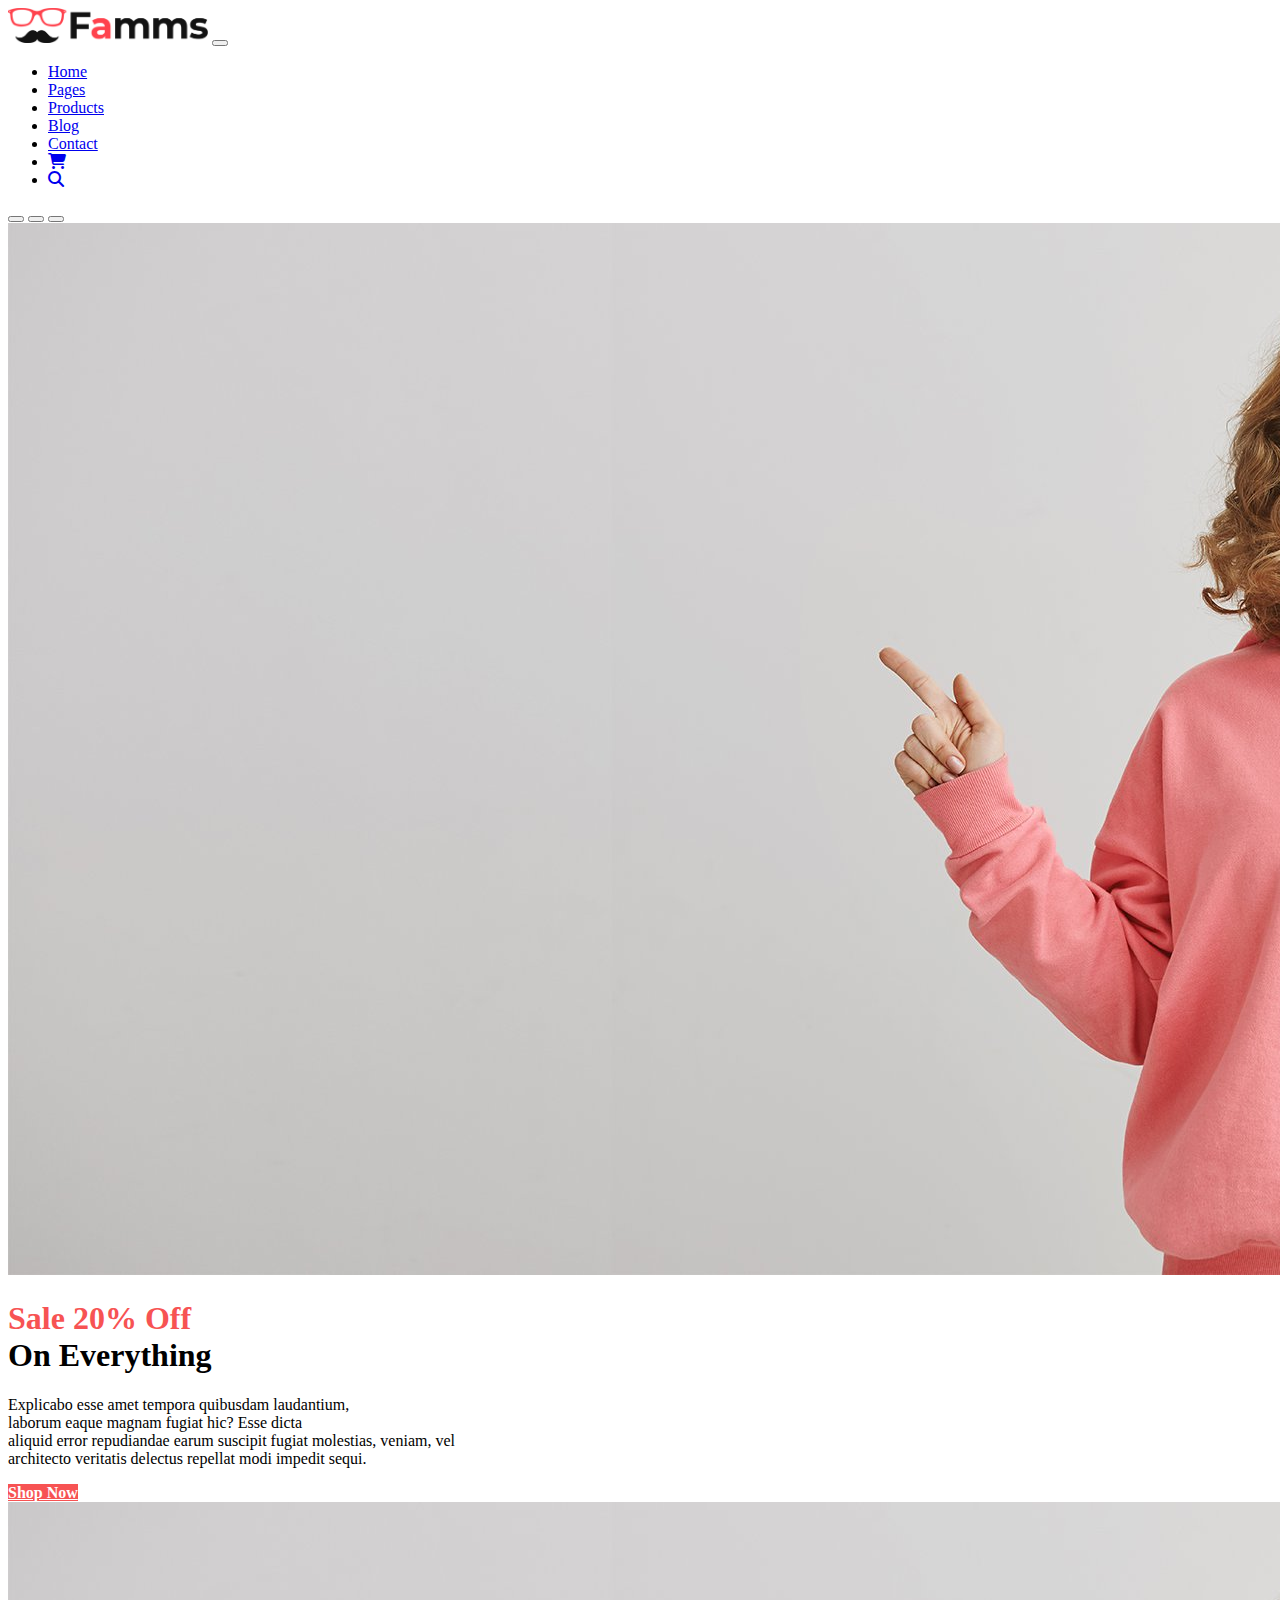
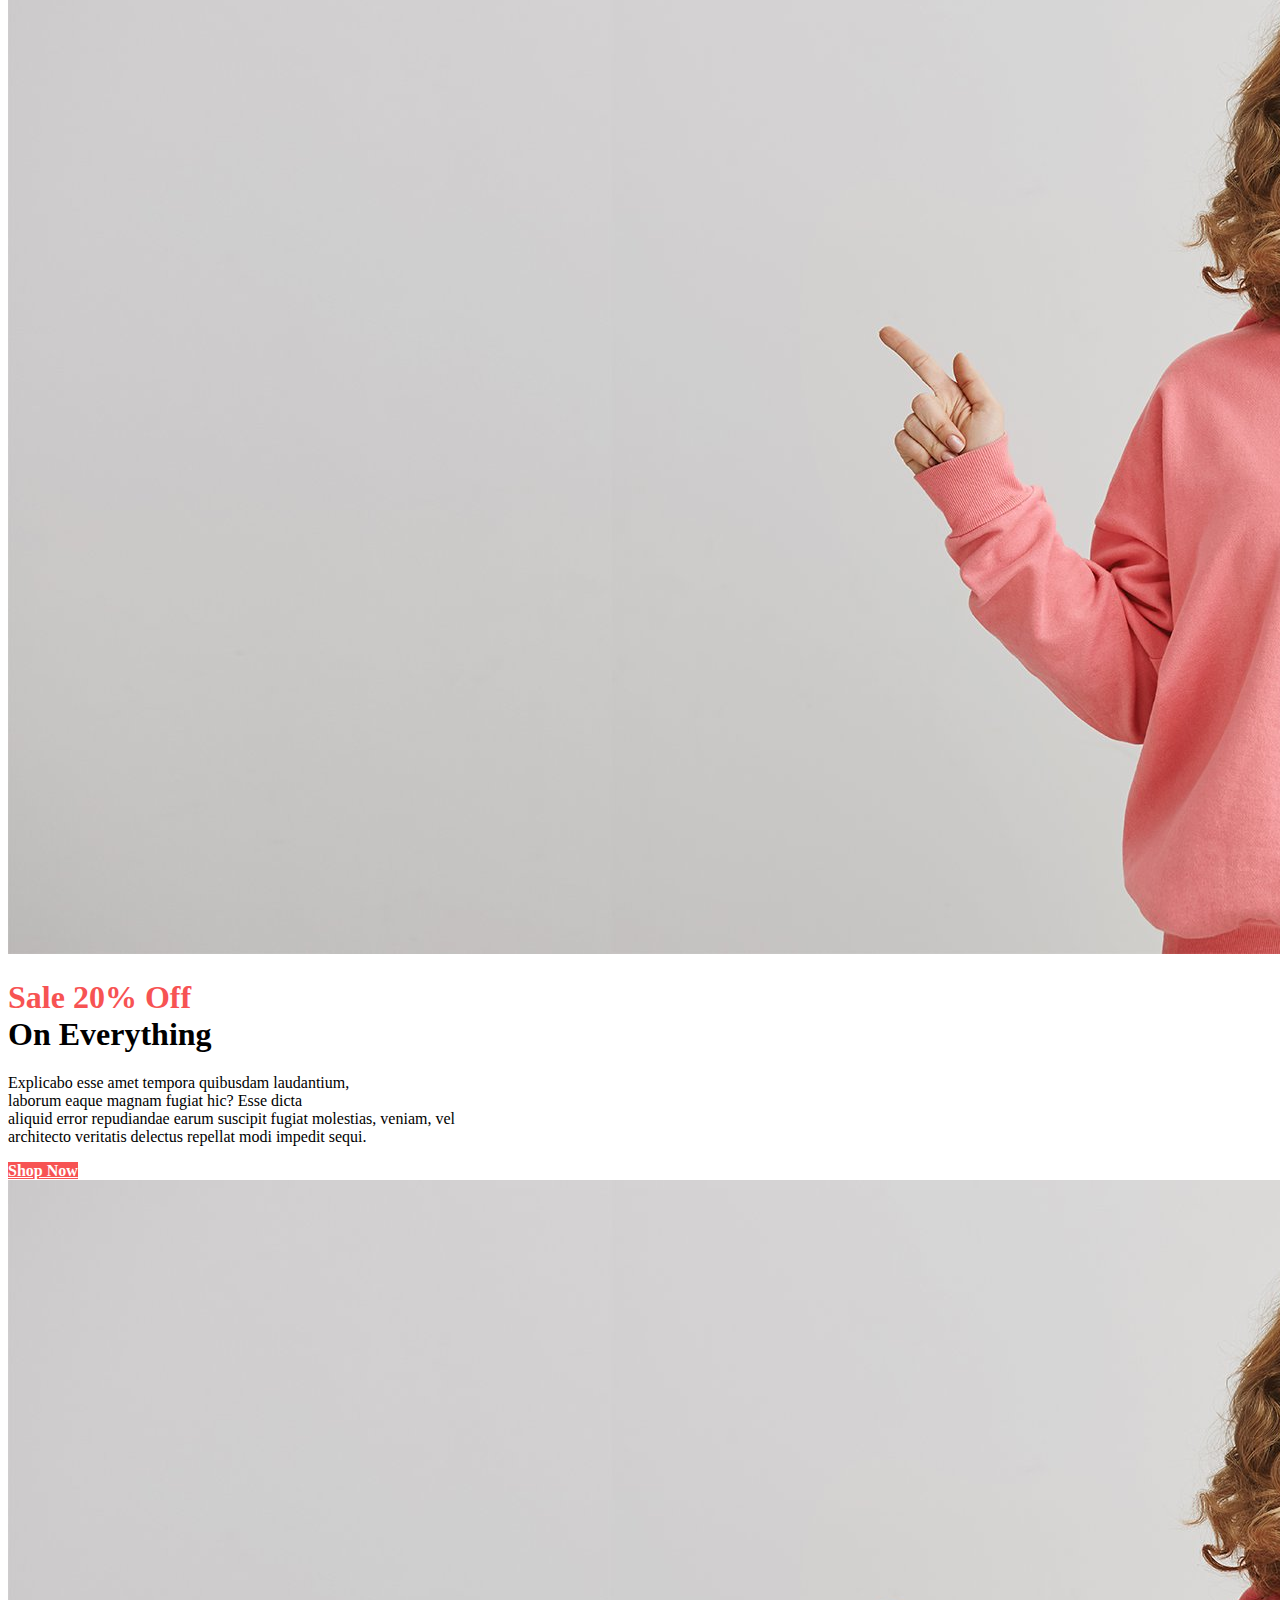
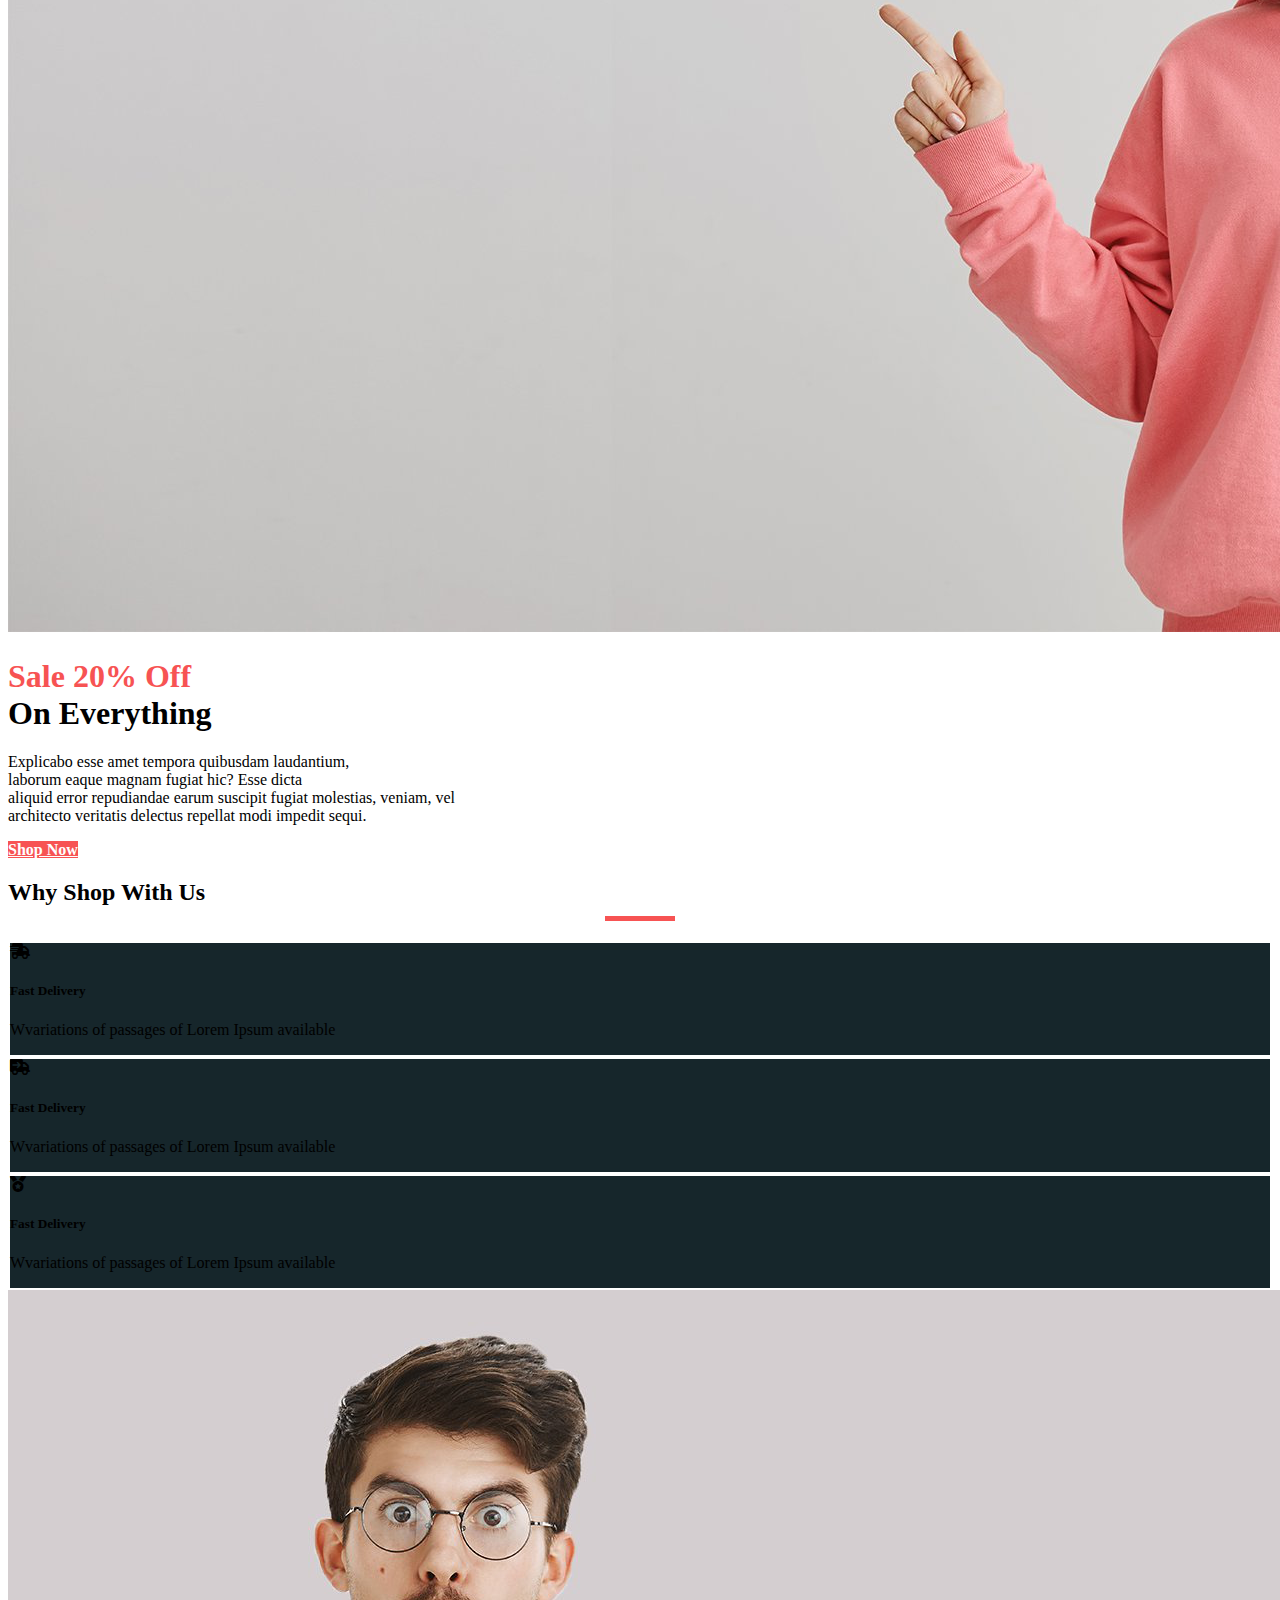
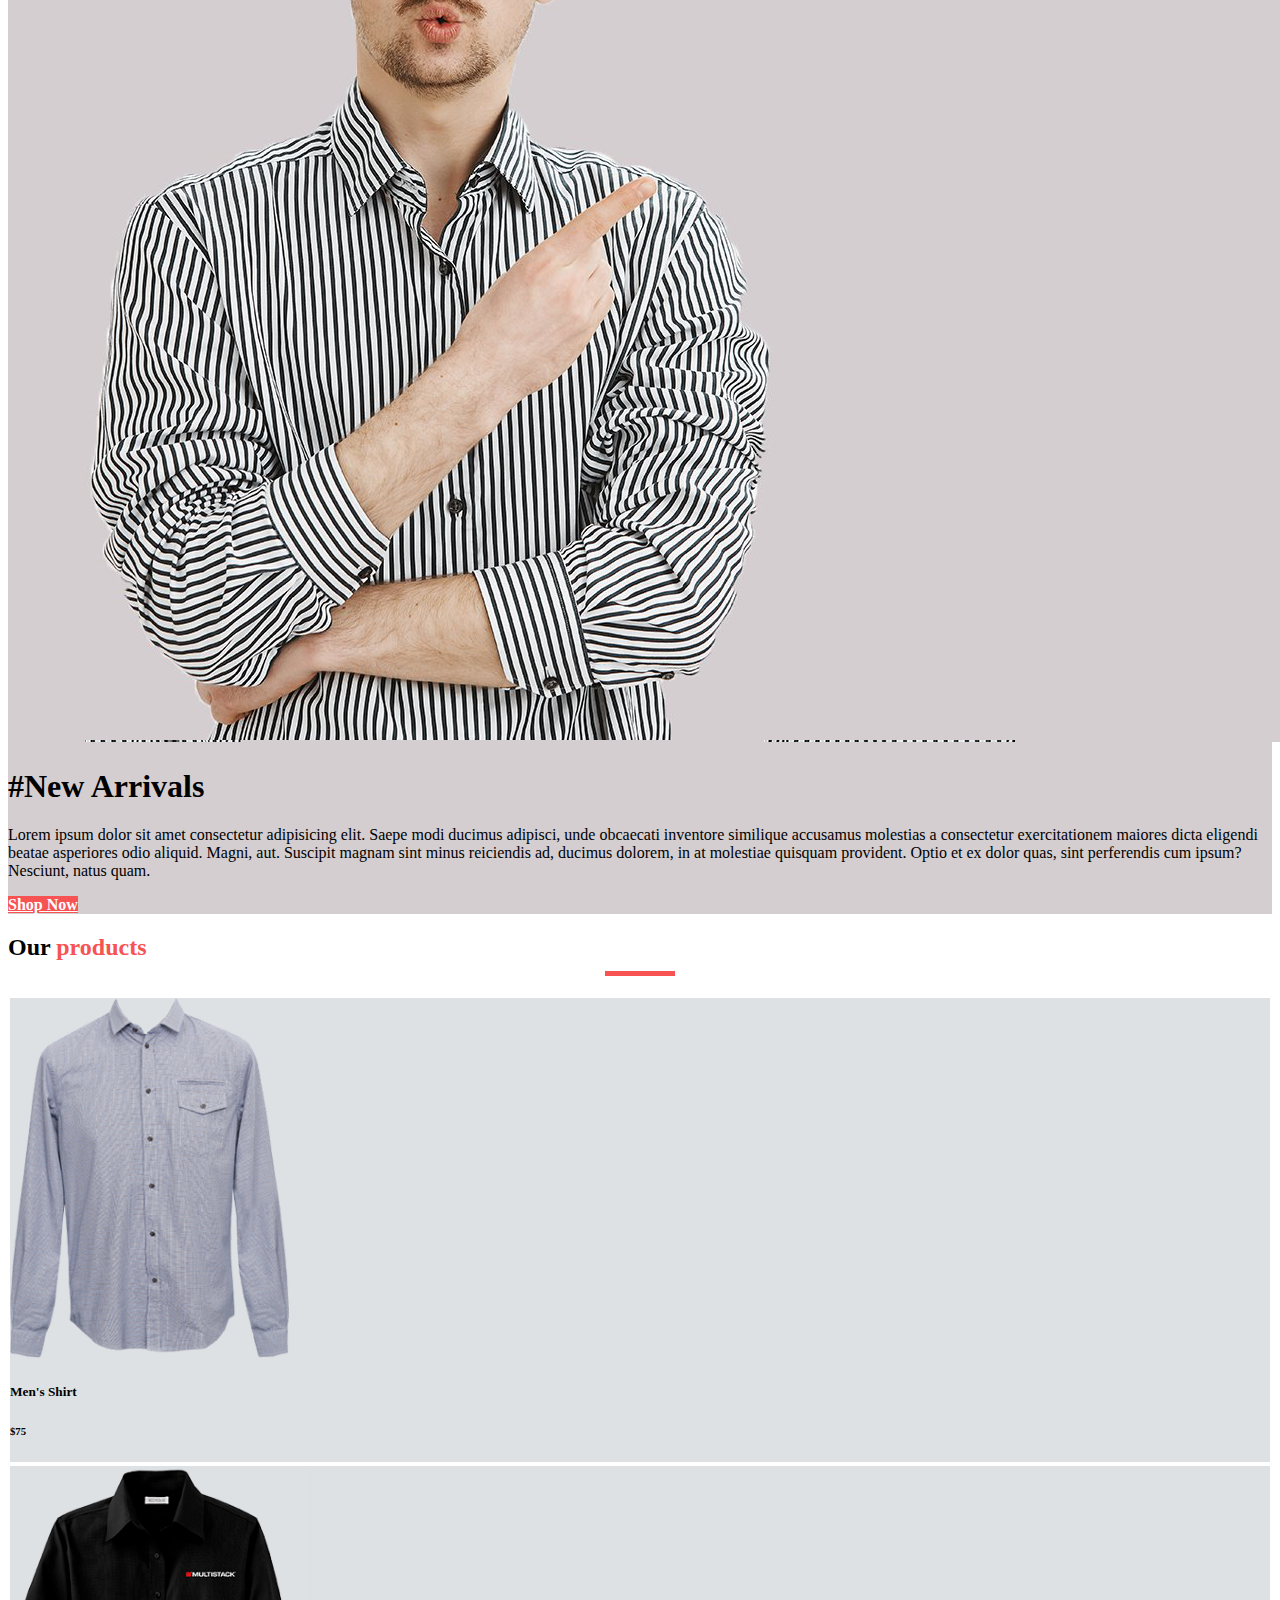
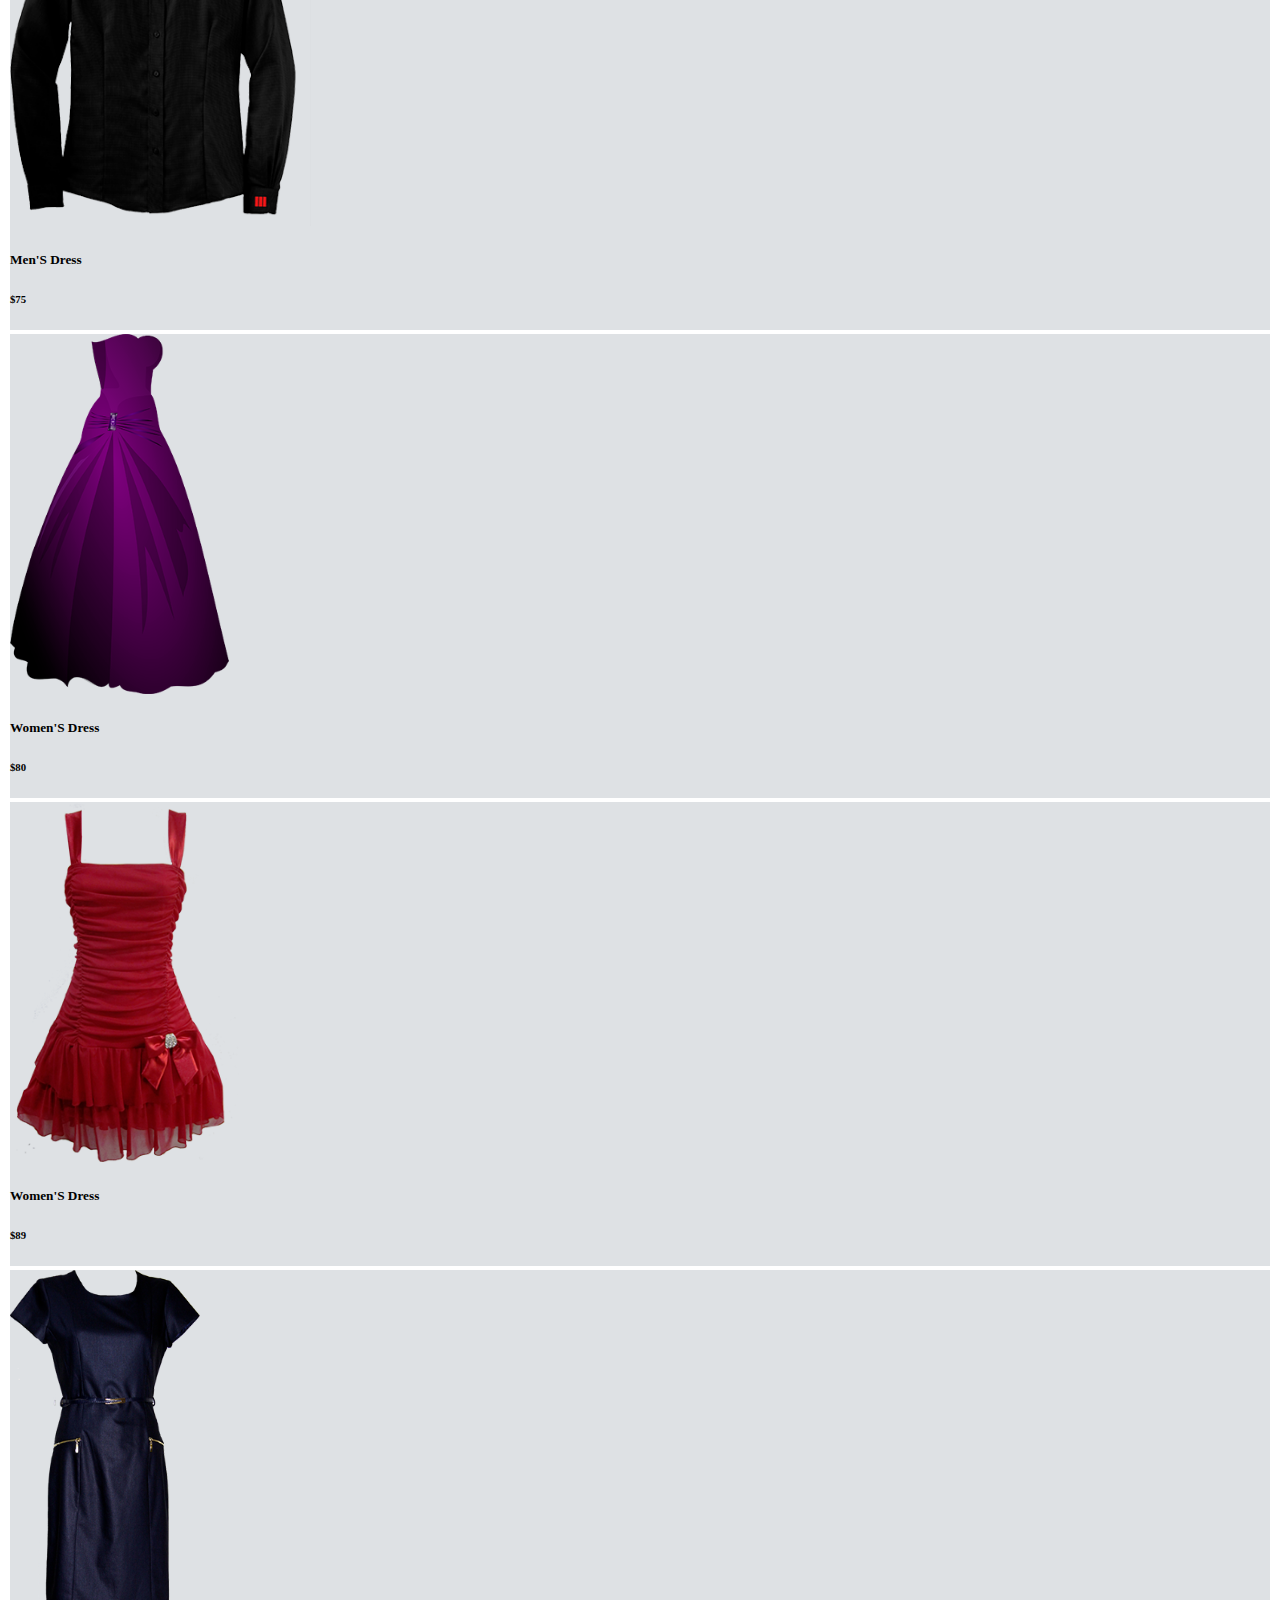
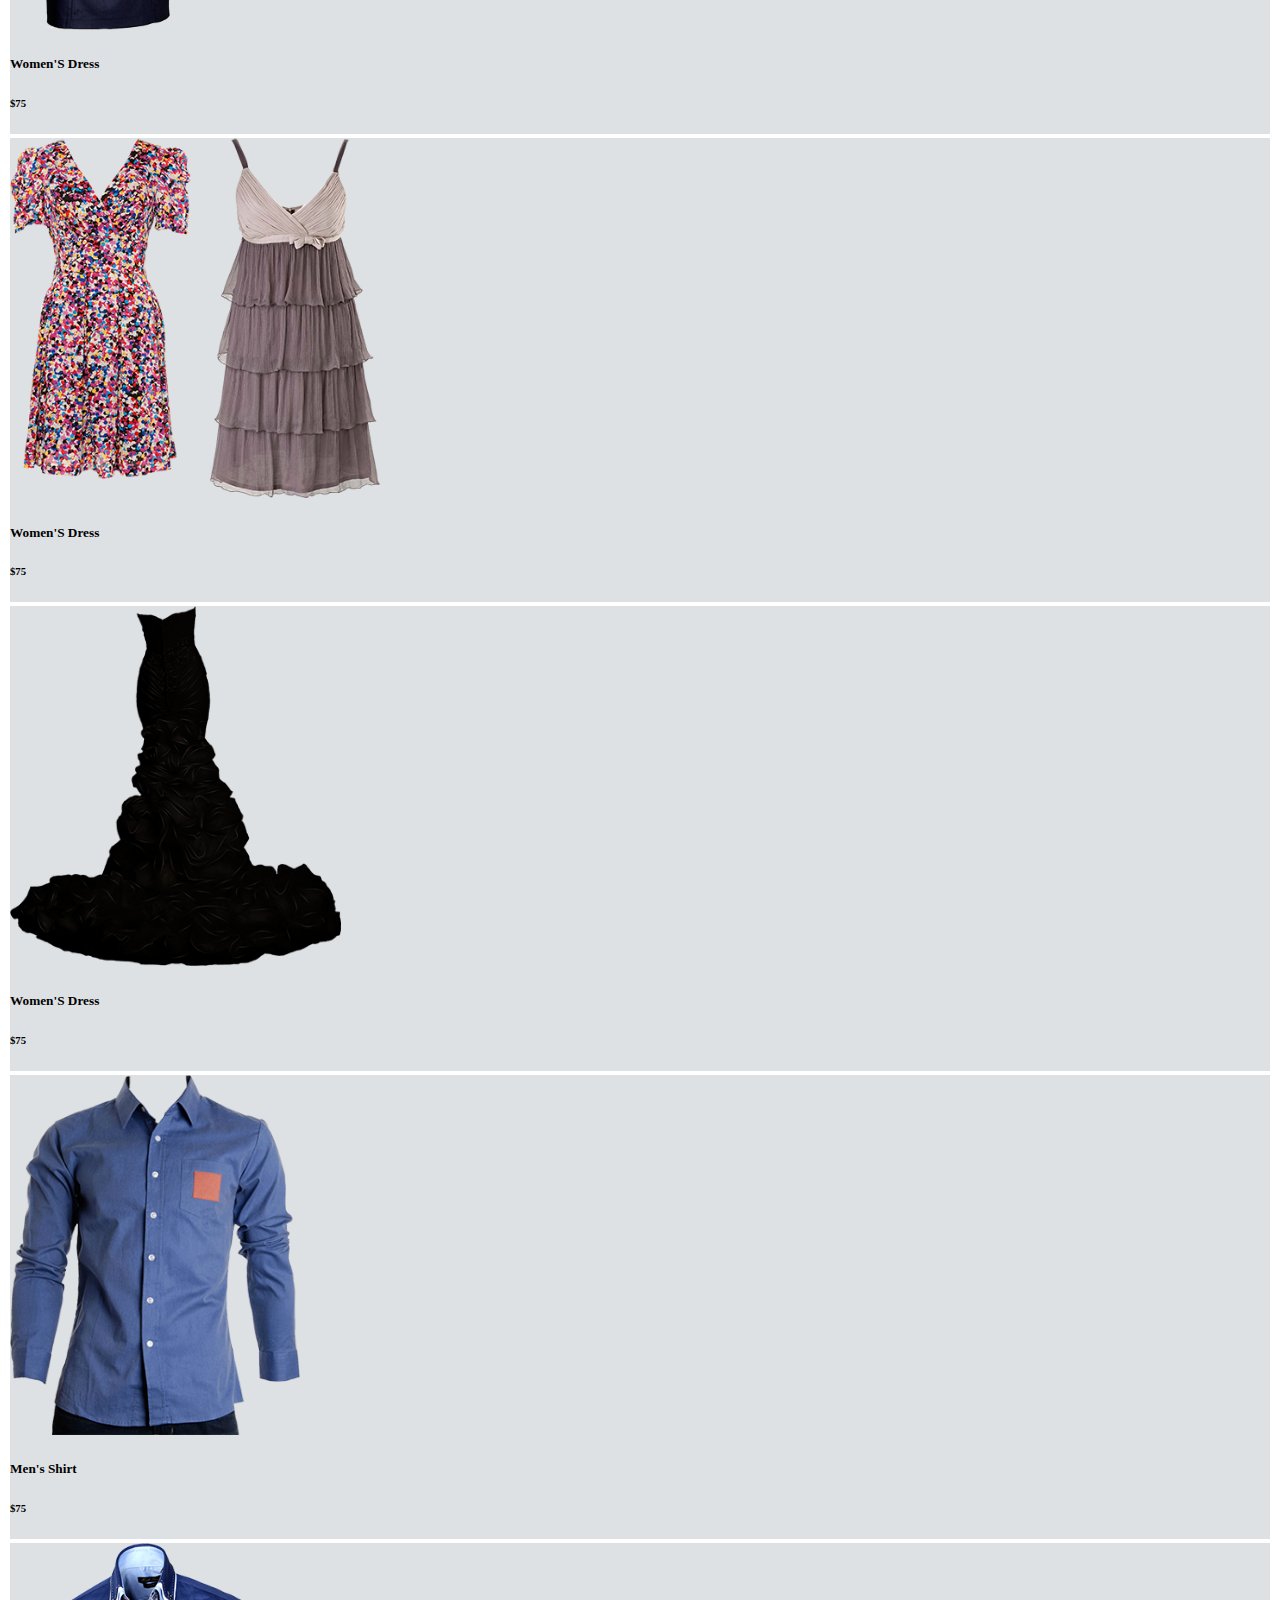
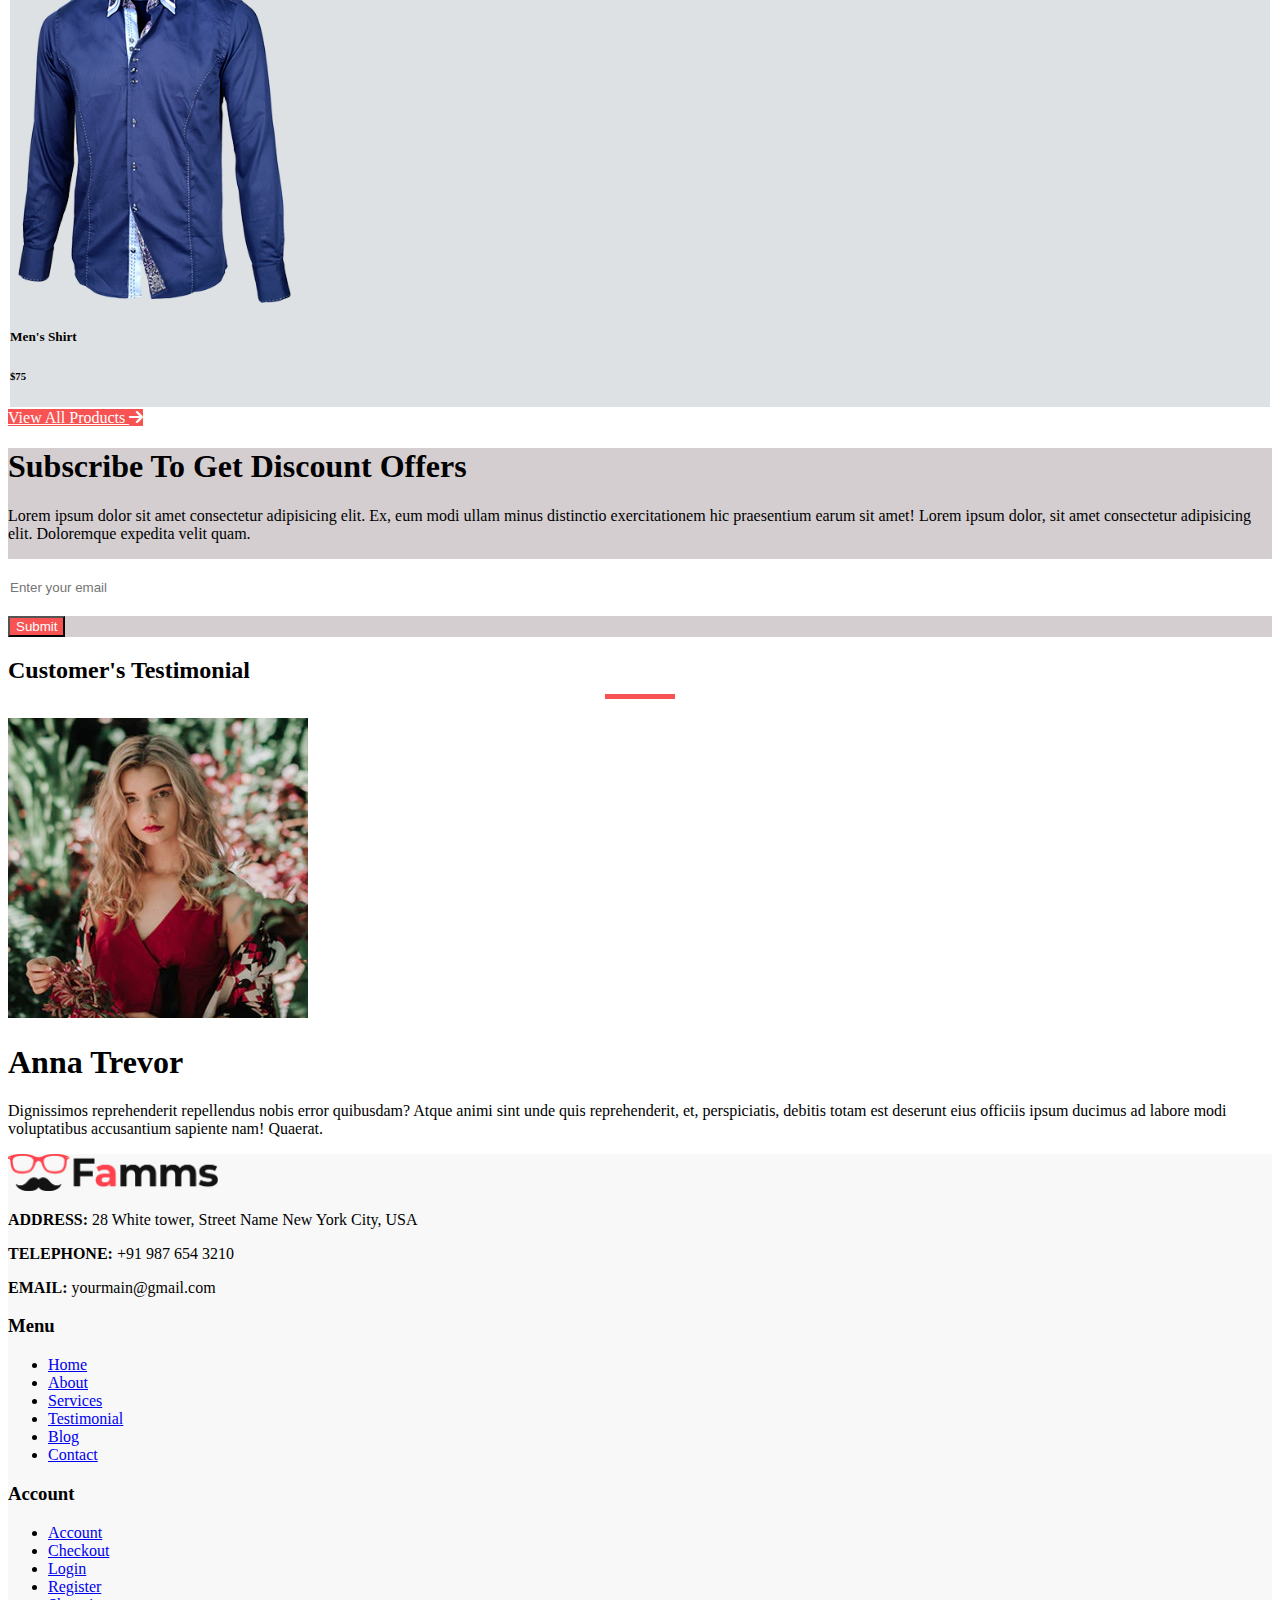
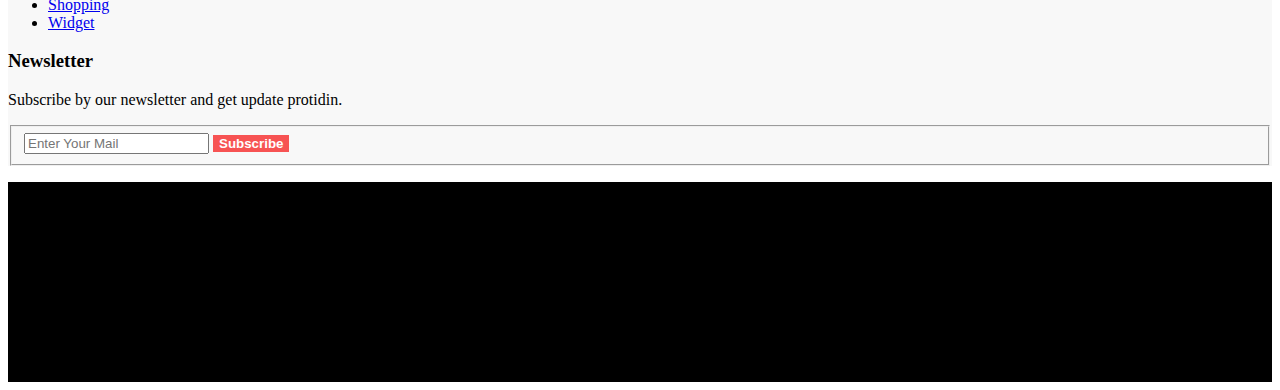
==== index.html @ 3c00314f "famms" ====
<!doctype html>
<html lang="en">
  <head>
    <meta charset="utf-8">
    <meta name="viewport" content="width=device-width, initial-scale=1">
    <title>Famms</title>
    <link href="https://cdn.jsdelivr.net/npm/bootstrap@5.3.0/dist/css/bootstrap.min.css" rel="stylesheet" integrity="sha384-9ndCyUaIbzAi2FUVXJi0CjmCapSmO7SnpJef0486qhLnuZ2cdeRhO02iuK6FUUVM" crossorigin="anonymous">
    <link rel="stylesheet" href="Css/style.css">
    <link rel="stylesheet" href="https://cdnjs.cloudflare.com/ajax/libs/font-awesome/6.4.0/css/all.min.css"/>
  </head>
  <body>
    <!--- Navbar start--->
    <header>
      <div class="container">
        <nav class="navbar navbar-expand-lg bg-body-tertiary fixed-top shadow">
            <div class="container-fluid">
              <a class="navbar-brand px-5" href="#"><img src="images/logo.png" alt="" style="max-width: 200px;"></a>
              <button class="navbar-toggler" type="button" data-bs-toggle="collapse" data-bs-target="#navbarSupportedContent" aria-controls="navbarSupportedContent" aria-expanded="false" aria-label="Toggle navigation">
                <span class="navbar-toggler-icon"></span>
              </button>
              <div class="collapse navbar-collapse" id="navbarSupportedContent">
                <ul class="navbar-nav px-5 ms-auto mb-2 mb-lg-0">
                  <li class="nav-item">
                    <a class="nav-link active fw-bold fs-5" aria-current="page" href="#">Home</a>
                  </li>
                  <li class="nav-item">
                    <a class="nav-link active fw-bold fs-5" href="#">Pages</a>
                  </li>
                  <li class="nav-item">
                    <a class="nav-link active fw-bold fs-5" href="#products">Products</a>
                  </li>
                  <li class="nav-item">
                    <a class="nav-link active fw-bold fs-5" href="#">Blog</a>
                  </li>
                  <li class="nav-item">
                    <a class="nav-link active fw-bold fs-5" href="#">Contact</a>
                  </li>
                  <li class="nav-item">
                    <a class="nav-link active" href="#"><i class="fa-solid fa-cart-shopping"></i></a>
                  </li>
                  <li class="nav-item">
                    <a class="nav-link active" href="#"><i class="fa-sharp fa-solid fa-magnifying-glass"></i></a>
                  </li>
                </ul>
              </div>
            </div>
          </nav>
    </div>
    </header>

    <section> 
        <div class="container mt-5">
          <div id="carouselExampleDark" class="carousel carousel-dark slide">
            <div class="carousel-indicators">
              <button type="button" data-bs-target="#carouselExampleDark" data-bs-slide-to="0" class="active" aria-current="true" aria-label="Slide 1"></button>
              <button type="button" data-bs-target="#carouselExampleDark" data-bs-slide-to="1" aria-label="Slide 2"></button>
              <button type="button" data-bs-target="#carouselExampleDark" data-bs-slide-to="2" aria-label="Slide 3"></button>
            </div>
            <div class="carousel-inner">
              <div class="carousel-item active" data-bs-interval="10000">
                <img src="images/slider-bg.jpg" class="d-block w-100" alt="...">
                <div class="card-img-overlay d-flex align-items-center">
                  <div class="px-5">
                    <h1 class="fw-bold"><span class="Sale">Sale 20% Off</span><br>On Everything</h1>
                  <p>Explicabo esse amet tempora quibusdam laudantium,<br> laborum eaque magnam fugiat hic? Esse dicta <br> aliquid error repudiandae earum suscipit fugiat molestias, veniam, vel <br> architecto veritatis delectus repellat modi impedit sequi.</p>
                  <div>
                    <a href="#" class="btn shop">Shop Now</a>
                  </div>
                  </div>
                </div>
              </div>
              <div class="carousel-item" data-bs-interval="2000">
                <img src="images/slider-bg.jpg" class="d-block w-100" alt="...">
                <div class="card-img-overlay d-flex align-items-center">
                  <div class="px-5">
                    <h1 class="fw-bold"><span class="Sale">Sale 20% Off</span><br>On Everything</h1>
                    <p>Explicabo esse amet tempora quibusdam laudantium,<br> laborum eaque magnam fugiat hic? Esse dicta <br> aliquid error repudiandae earum suscipit fugiat molestias, veniam, vel <br> architecto veritatis delectus repellat modi impedit sequi.</p>
                  <div>
                    <a href="#" class="btn shop">Shop Now</a>
                  </div>
                  </div>
                </div>
              </div>
              <div class="carousel-item">
                <img src="images/slider-bg.jpg" class="d-block w-100" alt="...">
                <div class="card-img-overlay d-flex align-items-center">
                  <div class="px-5">
                    <h1 class="fw-bold"><span class="Sale">Sale 20% Off</span><br>On Everything</h1>
                    <p>Explicabo esse amet tempora quibusdam laudantium,<br> laborum eaque magnam fugiat hic? Esse dicta <br> aliquid error repudiandae earum suscipit fugiat molestias, veniam, vel <br> architecto veritatis delectus repellat modi impedit sequi.</p>
                  <div>
                    <a href="#" class="btn shop">Shop Now</a>
                  </div>
                  </div>
                </div>
              </div>
            </div>
          </div>
        </div>
    </section>
    <section>
      <div class="container mt-5">
        <div class="text-center">
          <h2 class="fw-bold">
            Why Shop With Us
          </h2>
        </div>
        <div class="row my-5">
          <div class="col-md-4">
              <div class="card px-5 py-5 d-flex align-items-center justify-content-center" style="background-color: rgb(22, 38, 43);">
                <i class="fa-solid fa-truck-fast fs-1 text-light"></i>
                <div class="card-body">
                  <h5 class="card-title text-light">Fast Delivery</h5>
                  <p class="card-text text-light">Wvariations of passages of Lorem Ipsum available</p>
                </div>
              </div>
          </div>
          <div class="col-md-4">
              <div class="card px-5 py-5 d-flex align-items-center justify-content-center" style="background-color: rgb(22, 38, 43);">
                <i class="fa-solid fa-truck-arrow-right fs-1 text-light"></i>
                <div class="card-body">
                  <h5 class="card-title text-light">Fast Delivery</h5>
                  <p class="card-text text-light">Wvariations of passages of Lorem Ipsum available</p>
                </div>
              </div>
          </div>
          <div class="col-md-4">
              <div class="card px-5 py-5 d-flex align-items-center justify-content-center" style="background-color: rgb(22, 38, 43);">
                <i class="fa-solid fa-medal fs-1 text-light"></i>
                <div class="card-body">
                  <h5 class="card-title text-light">Fast Delivery</h5>
                  <p class="card-text text-light">Wvariations of passages of Lorem Ipsum available</p>
                </div>
              </div>
          </div>
        </div>
      </div>
    </section>
    <section class="man-body">
      <div class="container mt-5">
        <div class="row">
          <div class="col-md-6">
            <div>
              <img src="images/arrival-bg.png" class="img-fluid" alt="">
            </div>
          </div>
          <div class="col-md-6 d-flex align-items-center justify-content-center">
            <div>
              <h1 class="fw-bold">#New Arrivals</h1>
            <p>Lorem ipsum dolor sit amet consectetur adipisicing elit. Saepe modi ducimus adipisci, unde obcaecati inventore similique accusamus molestias a consectetur exercitationem maiores dicta eligendi beatae asperiores odio aliquid. Magni, aut. Suscipit magnam sint minus reiciendis ad, ducimus dolorem, in at molestiae quisquam provident. Optio et ex dolor quas, sint perferendis cum ipsum? Nesciunt, natus quam.</p>
            <div>
              <a href="#" class="btn px-5 fw-bold shop-now">Shop Now</a>
            </div>
            </div>
          </div>
        </div>
    </section>
    <section>
      <div class="container mt-5" id="products">
        <div class="text-center">
          <h2 class="fw-bold">Our <span style="color: rgb(247, 83, 83);">products</span></h2>
        </div>
        <div class="row mt-5">
          <div class="col-md-4 col-sm-6 col-lg-4   gap-4 me-auto mt-3 rounded-bottom-1">
            <div class="card" style="background-color: rgb(222, 225, 228);">
              <div class="pt-5">
                <div class="img-box text-center d-flex justify-content-center align-items-center">
                  <img src="images/p1.png" style="max-width: 100%; max-height: 360px;" alt="">
                </div>
                <div class="p-5 d-flex justify-content-around">
                  <h5>
                    Men's Shirt
                 </h5>
                 <h6>
                    $75
                 </h6>
                </div>
              </div>
            </div>
          </div>
          <div class="col-md-4 col-sm-6 col-lg-4  gap-4 me-auto mt-3 rounded-bottom-1">
            <div class="card" style="background-color: rgb(222, 225, 228);">
              <div class="pt-5">
                <div class="img-box text-center d-flex justify-content-center align-items-center">
                  <img src="images/p2.png" style="max-width: 100%; max-height: 360px;" alt="">
                </div>
                <div class="p-5 d-flex justify-content-around">
                  <h5>
                    Men'S Dress
                 </h5>
                 <h6>
                    $75
                 </h6>
                </div>
              </div>
            </div>
          </div>
          <div class="col-md-4 col-sm-6 col-lg-4  gap-4 me-auto mt-3 rounded-bottom-1">
            <div class="card" style="background-color: rgb(222, 225, 228);">
              <div class="pt-5">
                <div class="img-box text-center d-flex justify-content-center align-items-center">
                  <img src="images/p3.png" style="max-width: 100%; max-height: 360px;" alt="">
                </div>
                <div class="p-5 d-flex justify-content-around">
                  <h5>
                    Women'S Dress
                 </h5>
                 <h6>
                    $80
                 </h6>
                </div>
              </div>
            </div>
          </div>
          <div class="col-md-4 col-sm-6 col-lg-4  gap-4 me-auto mt-3 rounded-bottom-1">
            <div class="card" style="background-color: rgb(222, 225, 228);">
              <div class="pt-5">
                <div class="img-box text-center d-flex justify-content-center align-items-center">
                  <img src="images/p4.png" style="max-width: 100%; max-height: 360px;" alt="">
                </div>
                <div class="p-5 d-flex justify-content-around">
                  <h5>
                    Women'S Dress
                 </h5>
                 <h6>
                    $89
                 </h6>
                </div>
              </div>
            </div>
          </div>
          <div class="col-md-4 col-sm-6 col-lg-4  gap-4 me-auto mt-3 rounded-bottom-1">
            <div class="card" style="background-color: rgb(222, 225, 228);">
              <div class="pt-5">
                <div class="img-box text-center d-flex justify-content-center align-items-center">
                  <img src="images/p5.png" style="max-width: 100%; max-height: 360px;" alt="">
                </div>
                <div class="p-5 d-flex justify-content-around">
                  <h5>
                    Women'S Dress
                 </h5>
                 <h6>
                    $75
                 </h6>
                </div>
              </div>
            </div>
          </div>
          <div class="col-md-4 col-sm-6 col-lg-4  gap-4 me-auto mt-3 rounded-bottom-1">
            <div class="card" style="background-color: rgb(222, 225, 228);">
              <div class="pt-5">
                <div class="img-box text-center d-flex justify-content-center align-items-center">
                  <img src="images/p6.png" style="max-width: 100%; max-height: 360px;" alt="">
                </div>
                <div class="p-5 d-flex justify-content-around">
                  <h5>
                    Women'S Dress
                 </h5>
                 <h6>
                    $75
                 </h6>
                </div>
              </div>
            </div>
          </div>
          <div class="col-md-4 col-sm-6 col-lg-4  gap-4 me-auto mt-3 rounded-bottom-1">
            <div class="card" style="background-color: rgb(222, 225, 228);">
              <div class="pt-5">
                <div class="img-box text-center d-flex justify-content-center align-items-center">
                  <img src="images/p7.png" style="max-width: 100%; max-height: 360px;" alt="">
                </div>
                <div class="p-5 d-flex justify-content-around">
                  <h5>
                    Women'S Dress
                 </h5>
                 <h6>
                    $75
                 </h6>
                </div>
              </div>
            </div>
          </div>
          <div class="col-md-4 col-sm-6 col-lg-4  gap-4 me-auto mt-3 rounded-bottom-1">
            <div class="card" style="background-color: rgb(222, 225, 228);">
              <div class="pt-5">
                <div class="img-box text-center d-flex justify-content-center align-items-center">
                  <img src="images/p8.png" style="max-width: 100%; max-height: 360px;" alt="">
                </div>
                <div class="p-5 d-flex justify-content-around">
                  <h5>
                    Men's Shirt
                 </h5>
                 <h6>
                    $75
                 </h6>
                </div>
              </div>
            </div>
          </div>
          <div class="col-md-4 col-sm-6 col-lg-4  gap-4 me-auto mt-3 rounded-bottom-1">
            <div class="card" style="background-color: rgb(222, 225, 228);">
              <div class="pt-5">
                <div class="img-box text-center d-flex justify-content-center align-items-center">
                  <img src="images/p9.png" style="max-width: 100%; max-height: 360px;" alt="">
                </div>
                <div class="p-5 d-flex justify-content-around">
                  <h5>
                    Men's Shirt
                 </h5>
                 <h6>
                    $75
                 </h6>
                </div>
              </div>
            </div>
          </div>
        </div>
        <div class="mt-5 text-center">
          <a class="btn px-4 py-2 fw-bold View-btn" href="products.html">View All Products <i class="fa-solid fa-arrow-right px-2"></i></a>
        </div>
      </div> 
    </section>

    <section class="man-body">
      <div class="container mt-5">
              <div class="px-5 py-5">
                <div class="text-center mt-5">
                  <h1 class="fw-bold">Subscribe To Get Discount Offers</h1>
                  <p>Lorem ipsum dolor sit amet consectetur adipisicing elit. Ex, eum modi ullam minus distinctio exercitationem hic praesentium earum sit amet! Lorem ipsum dolor, sit amet consectetur adipisicing elit. Doloremque expedita velit quam.</p>
                </div>
                <div class="py-4">
                  <form>
                    <div class="mb-3 text-center">
                      <input type="email" class="rounded-pill p-3 input shadow" placeholder="Enter your email" id="exampleInputEmail1" aria-describedby="emailHelp">
                    </div>
                    <div class="text-center mt-5">
                      <button type="submit" class="btn px-5 py-2 fw-bold submit">Submit</button>
                    </div>
                  </form>
                </div>
              </div>
          </div>
    </section>

    <section>
      <div class="container mt-5">
        <div class="text-center">
          <h2 class="fw-bold">Customer's Testimonial</h2>
        </div>
        <div class="mt-5">
          <div class="d-flex justify-content-center align-items-center">
            <img src="images/client.jpg" class="rounded-circle w-25 text-center" alt="...">
          </div>
          <div class="text-center py-5">
            <h1 class="fw-bold">Anna Trevor</h1>
            <p>Dignissimos reprehenderit repellendus nobis error quibusdam? Atque animi sint unde quis reprehenderit, et, perspiciatis, debitis totam est deserunt eius officiis ipsum ducimus ad labore modi voluptatibus accusantium sapiente nam! Quaerat.</p>
          </div>
        </div>
      </div>
    </section>

    <footer style="background-color: #f8f8f8;">
      <div class="container py-5">
         <div class="row">
            <div class="col-md-4">
                <div class="full">
                   <div class="logo_footer">
                     <a href="#"><img width="210" src="images/logo.png" alt="#" /></a>
                   </div>
                   <div class="information_f">
                     <p><strong>ADDRESS:</strong> 28 White tower, Street Name New York City, USA</p>
                     <p><strong>TELEPHONE:</strong> +91 987 654 3210</p>
                     <p><strong>EMAIL:</strong> yourmain@gmail.com</p>
                   </div>
                </div>
            </div>
            <div class="col-md-8">
               <div class="row">
               <div class="col-md-7">
                  <div class="row">
                     <div class="col-md-6">
                  <div class="widget_menu">
                     <h3>Menu</h3>
                     <ul class="navbar-nav">
                        <li class="nav-item"><a class="nav-link active" href="#">Home</a></li>
                        <li class="nav-item"><a class="nav-link active" href="#">About</a></li>
                        <li class="nav-item"><a class="nav-link active" href="#">Services</a></li>
                        <li class="nav-item"><a class="nav-link active" href="#">Testimonial</a></li>
                        <li class="nav-item"><a class="nav-link active" href="#">Blog</a></li>
                        <li class="nav-item"><a class="nav-link active" href="#">Contact</a></li>
                     </ul>
                  </div>
               </div>
               <div class="col-md-6">
                  <div class="widget_menu">
                     <h3>Account</h3>
                     <ul class="navbar-nav">
                        <li><a class="nav-link active" href="#">Account</a></li>
                        <li><a class="nav-link active" href="#">Checkout</a></li>
                        <li><a class="nav-link active" href="#">Login</a></li>
                        <li><a class="nav-link active" href="#">Register</a></li>
                        <li><a class="nav-link active" href="#">Shopping</a></li>
                        <li><a class="nav-link active" href="#">Widget</a></li>
                     </ul>
                  </div>
               </div>
                  </div>
               </div>     
               <div class="col-md-5">
                  <div class="widget_menu">
                     <h3>Newsletter</h3>
                     <div class="information_f">
                       <p>Subscribe by our newsletter and get update protidin.</p>
                     </div>
                     <div class="form_sub">
                        <form>
                           <fieldset>
                              <div class="field">
                                 <input type="email" placeholder="Enter Your Mail" name="email" />
                                 <input class="Subscribe" type="submit" value="Subscribe" />
                              </div>
                           </fieldset>
                        </form>
                     </div>
                  </div>
               </div>
               </div>
            </div>
         </div>
      </div>
   </footer>
   <div class="cpy text-light text-center" style="background-color: black; height: 200px;">
    <div>
      <p class="p-5">© 2023 Copy Rights By Munabbir Shakib Hossain Talukder</p>
    </div>
 </div>

    <script src="https://cdn.jsdelivr.net/npm/bootstrap@5.3.0/dist/js/bootstrap.bundle.min.js" integrity="sha384-geWF76RCwLtnZ8qwWowPQNguL3RmwHVBC9FhGdlKrxdiJJigb/j/68SIy3Te4Bkz" crossorigin="anonymous"></script>
  </body>
</html>
---- Css/style.css ----
.navbar-collapse .navbar-nav .nav-item .nav-link:hover{
    color: rgb(247, 83, 83);
}
.shop{
    background-color: rgb(247, 83, 83);
    color: white;
    font-weight: bold;
}
.shop:hover{
    border-color: rgb(247, 83, 83);
    color: rgb(247, 83, 83);
    background-color: rgba(240, 255, 255, 0.022);
}
.shop-now{
    background-color: rgb(247, 83, 83);
    color: white;
    font-weight: bold;
}
.shop-now:hover{
    border-color: rgb(247, 83, 83);
    color: rgb(247, 83, 83);
    background-color: rgba(240, 255, 255, 0.022);
}
.Subscribe{
    background-color: rgb(247, 83, 83);
    color: white;
    font-weight: bold;
    outline: none;
    border: none;
}
.Subscribe:hover{
    border-color: rgb(247, 83, 83);
    color: rgb(247, 83, 83);
    background-color: rgba(77, 63, 68, 0.441);
}

.text-center h2::after{
    content: "";
    display: block;
    width: 70px;
    height: 5px;
    background-color: rgb(247, 83, 83);
    margin: 10px auto 10px;
}
.Sale{
    color: rgb(247, 83, 83);
}
.man-body{
    background-color: #d4ced0;
    
}
.card{
    border: 2px solid white;
}
.card:hover{
    border: 2px solid rgb(247, 83, 83);
    transition: 1s;
    box-shadow: brown;
}
.View-btn{
    background-color: rgb(247, 83, 83);
    color: white;
}
.View-btn:hover{
    border-color: rgb(247, 83, 83);
    color: rgb(247, 83, 83);
    background-color: rgba(240, 255, 255, 0.022);
}
.submit{
    background-color: rgb(247, 83, 83);
    color: white;
}

.submit:hover{
    border-color: rgb(247, 83, 83);
    color: rgb(247, 83, 83);
    background-color: rgba(240, 255, 255, 0.022);
}
.input{
    width: 100%;
    height: 55px;
    border: none;
    outline: none;
}
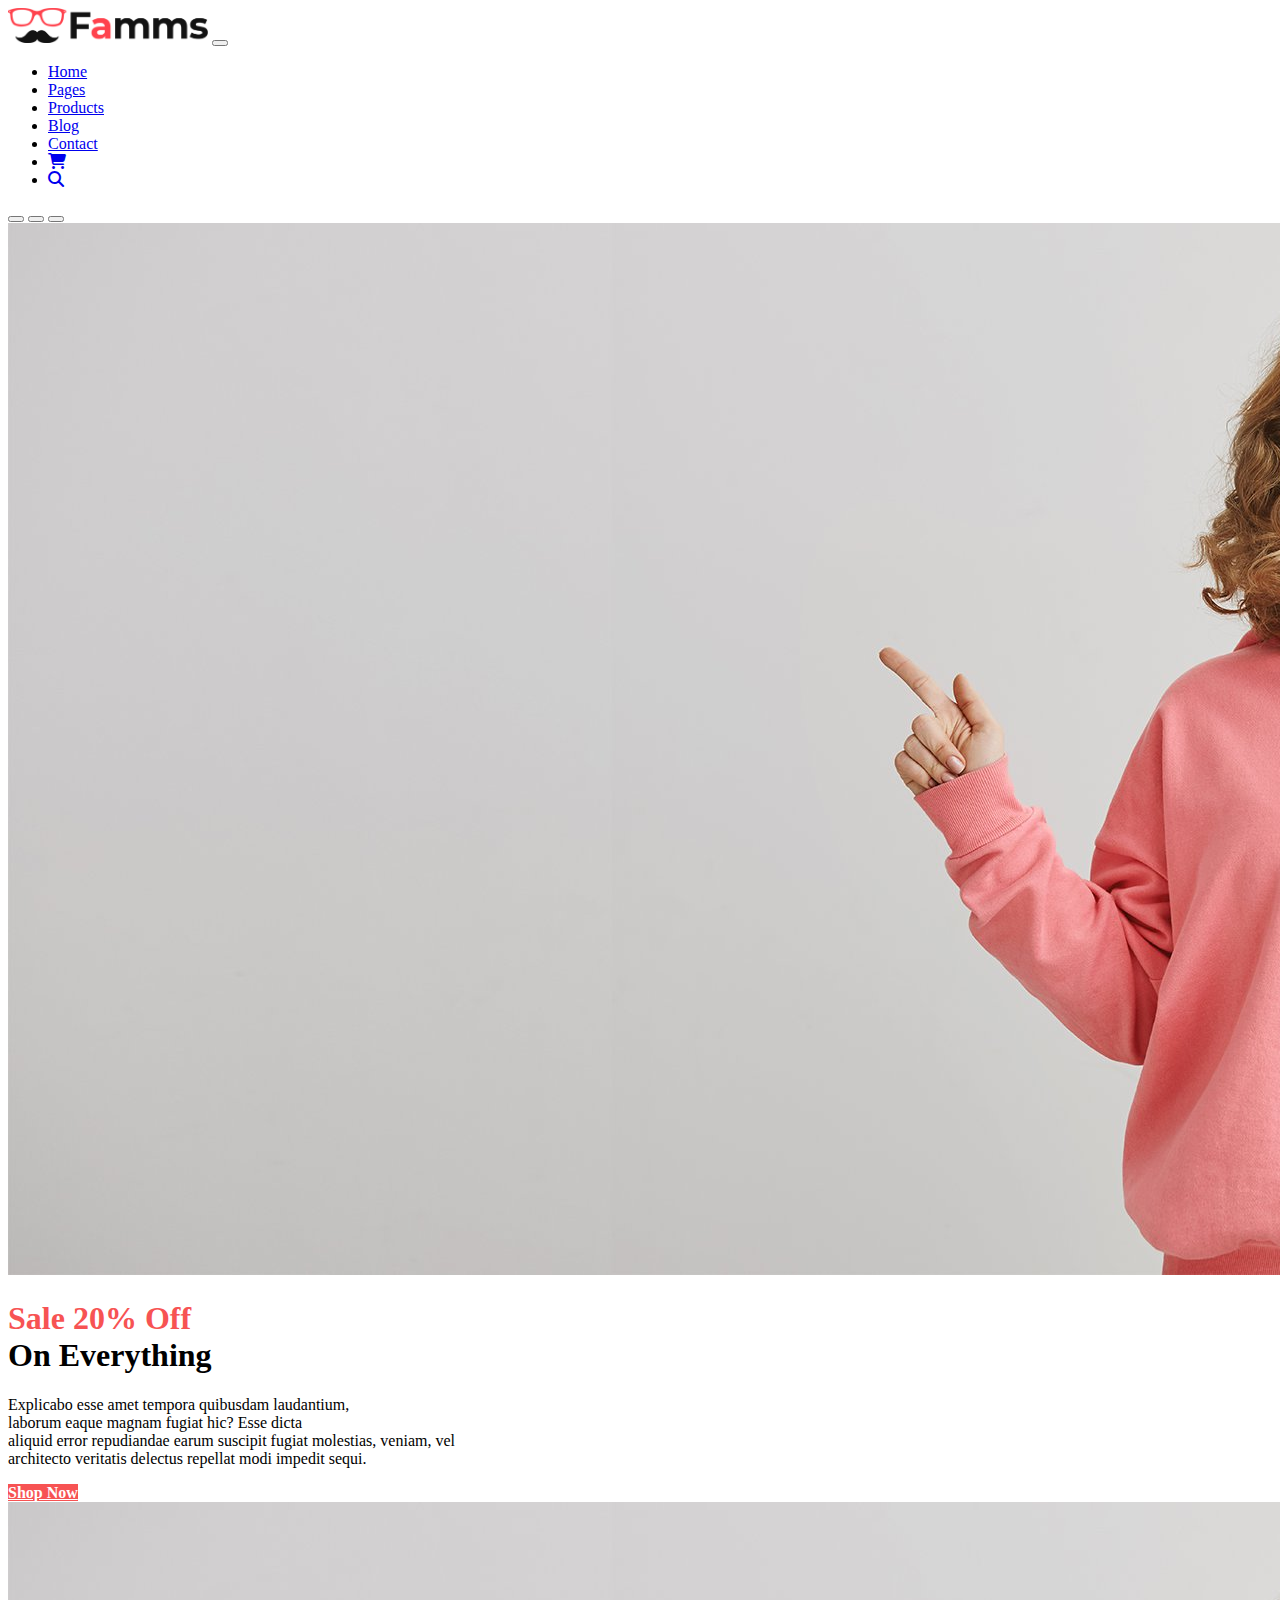
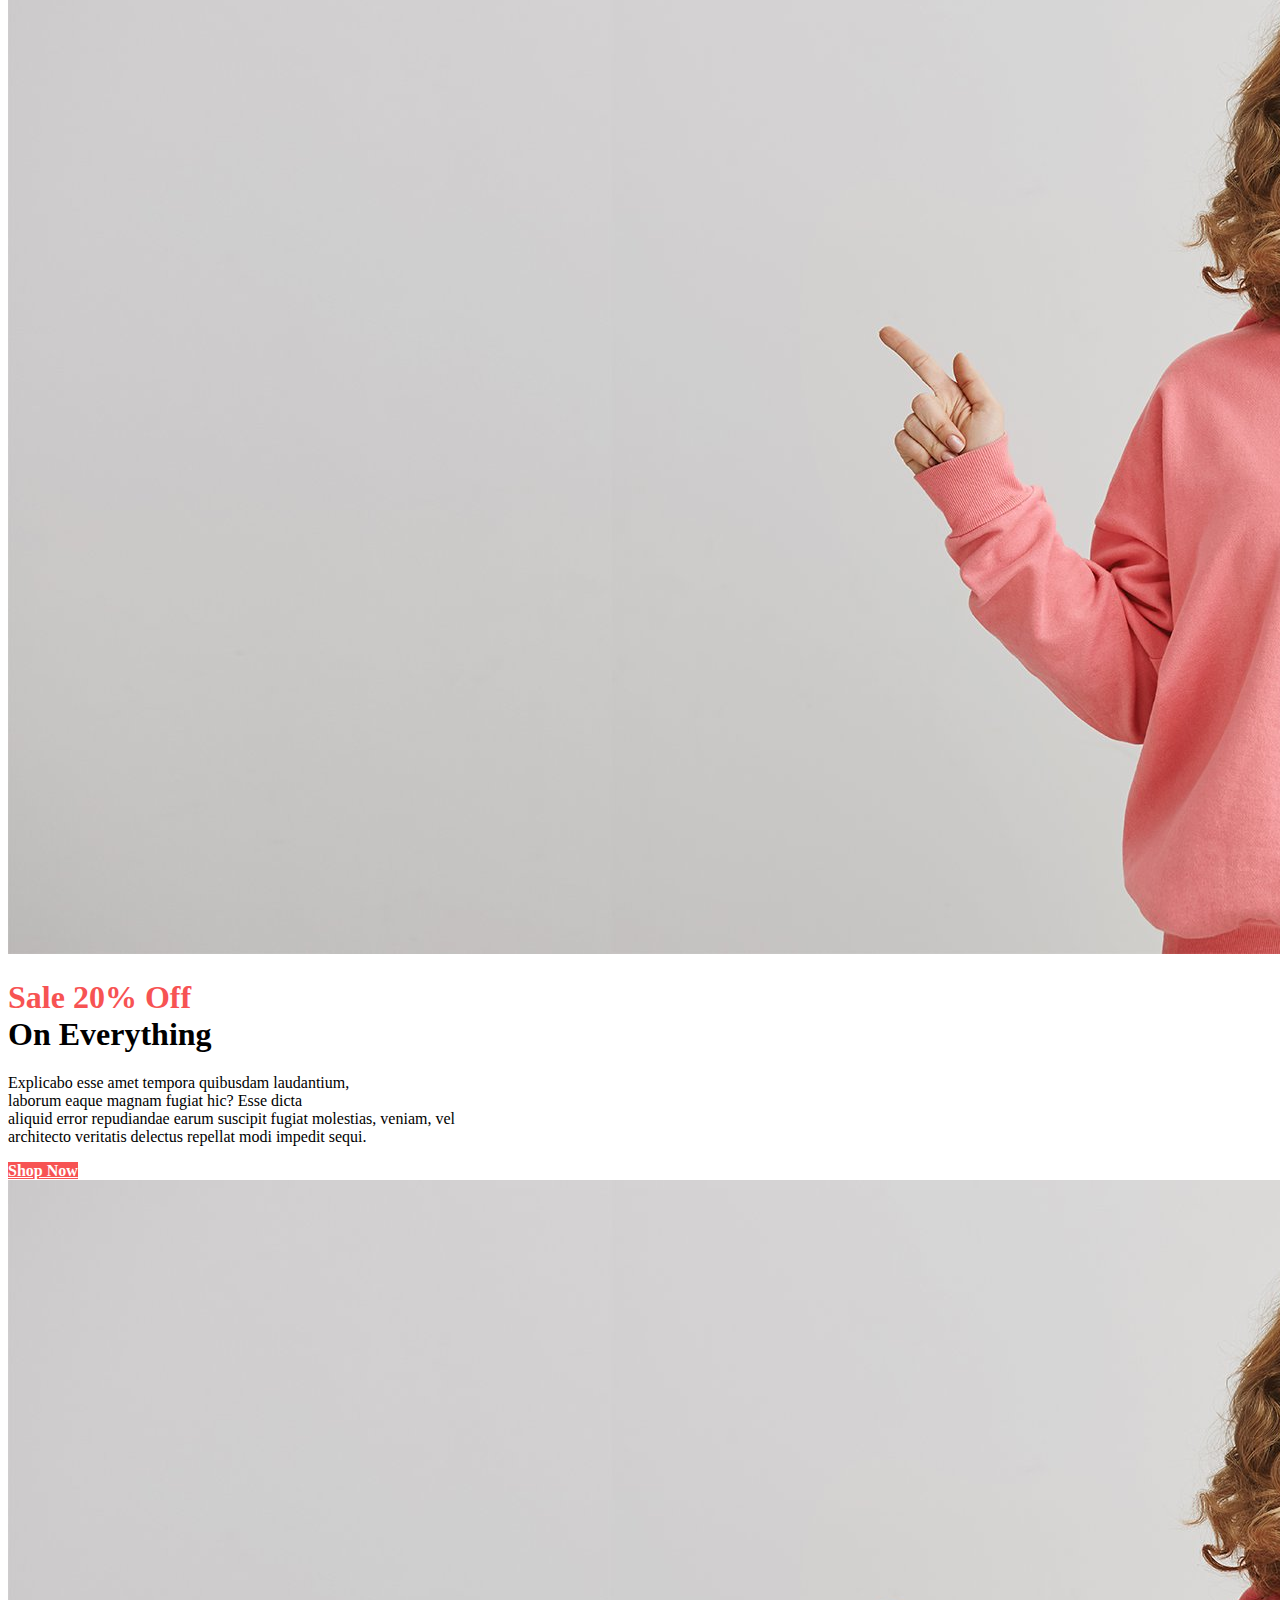
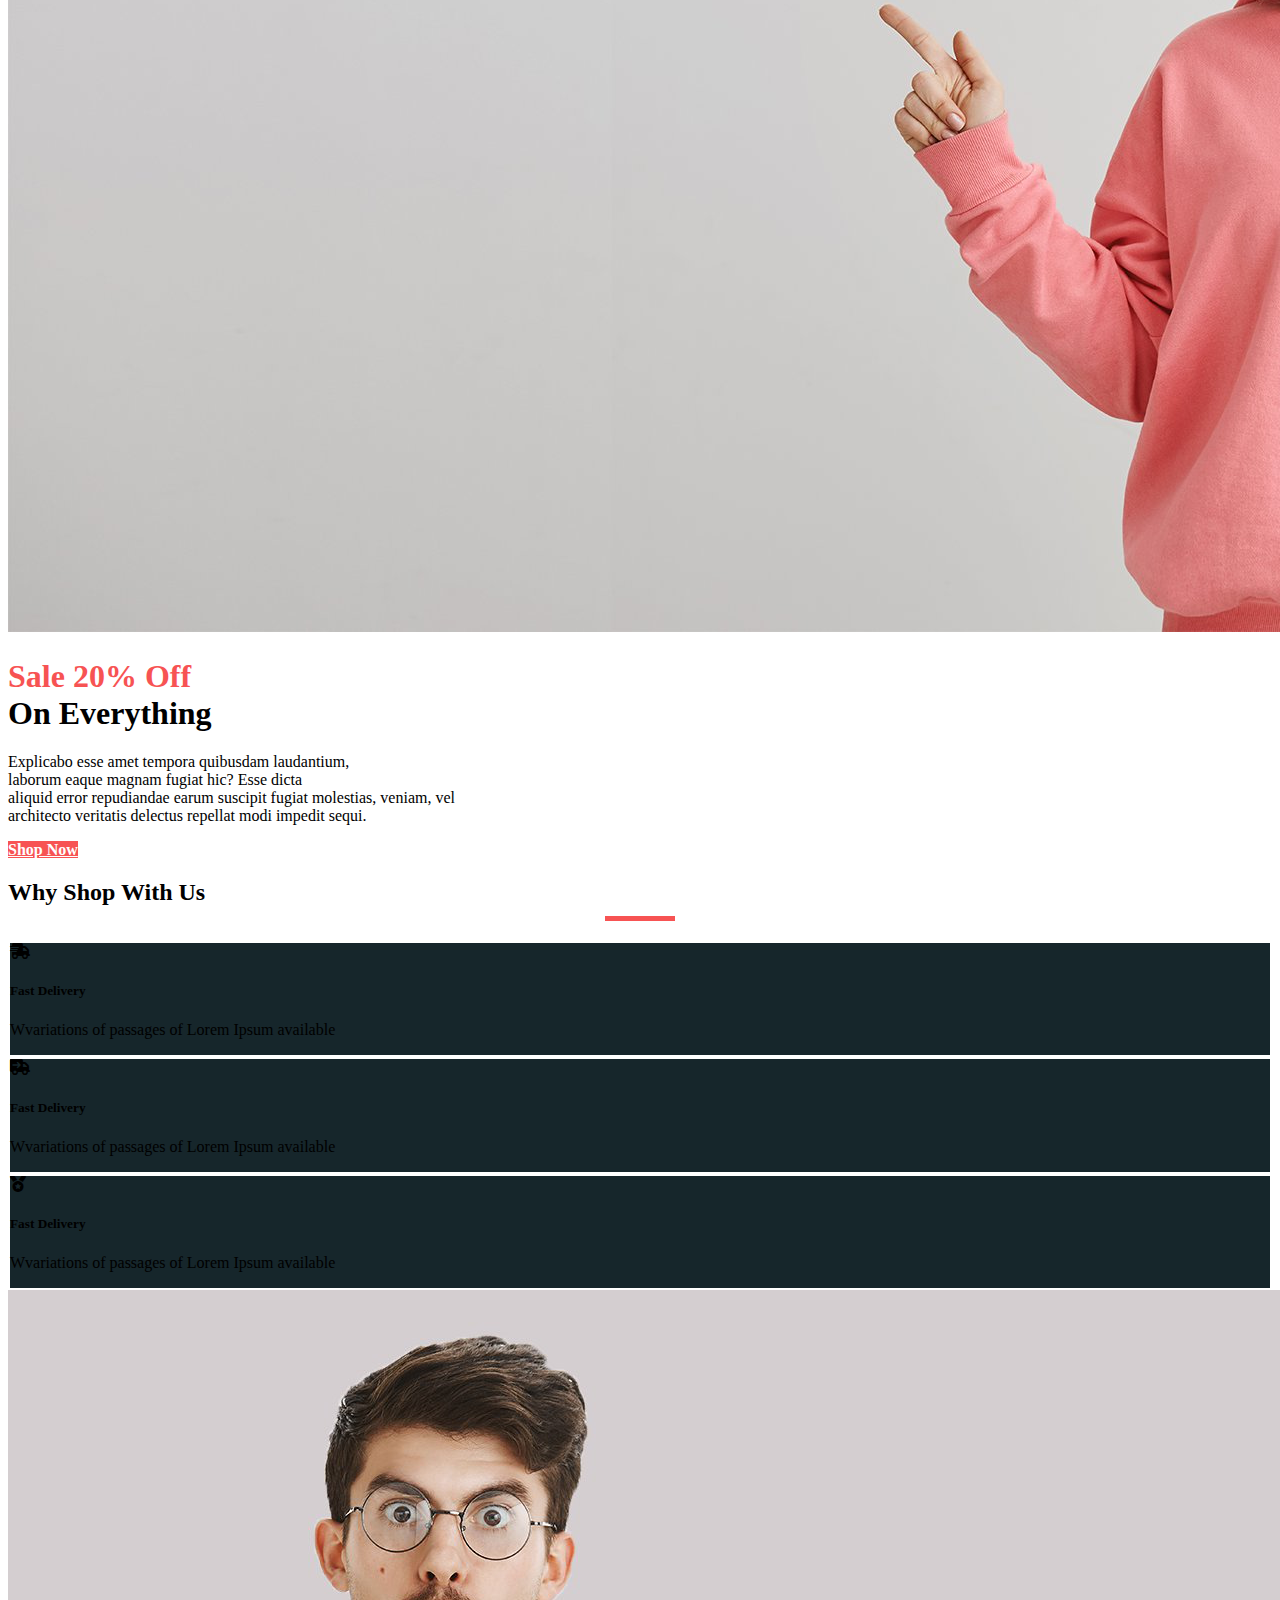
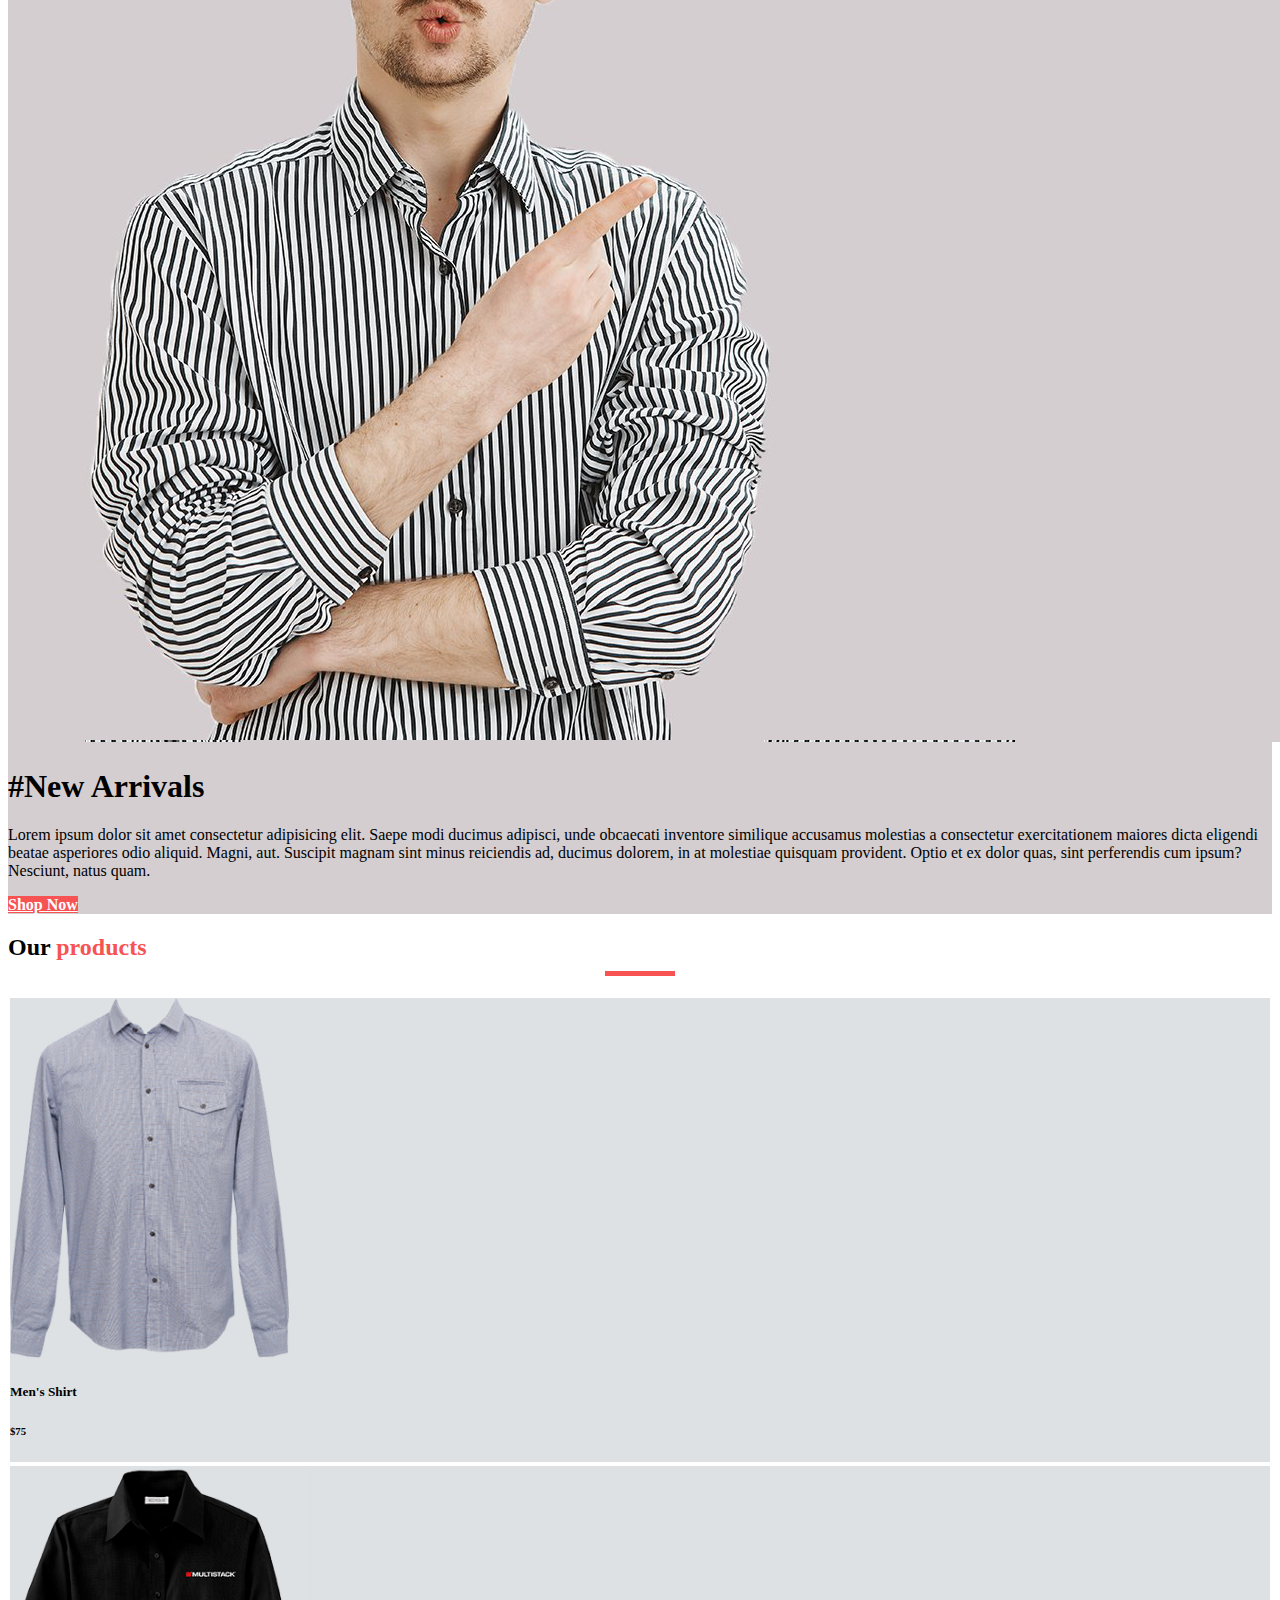
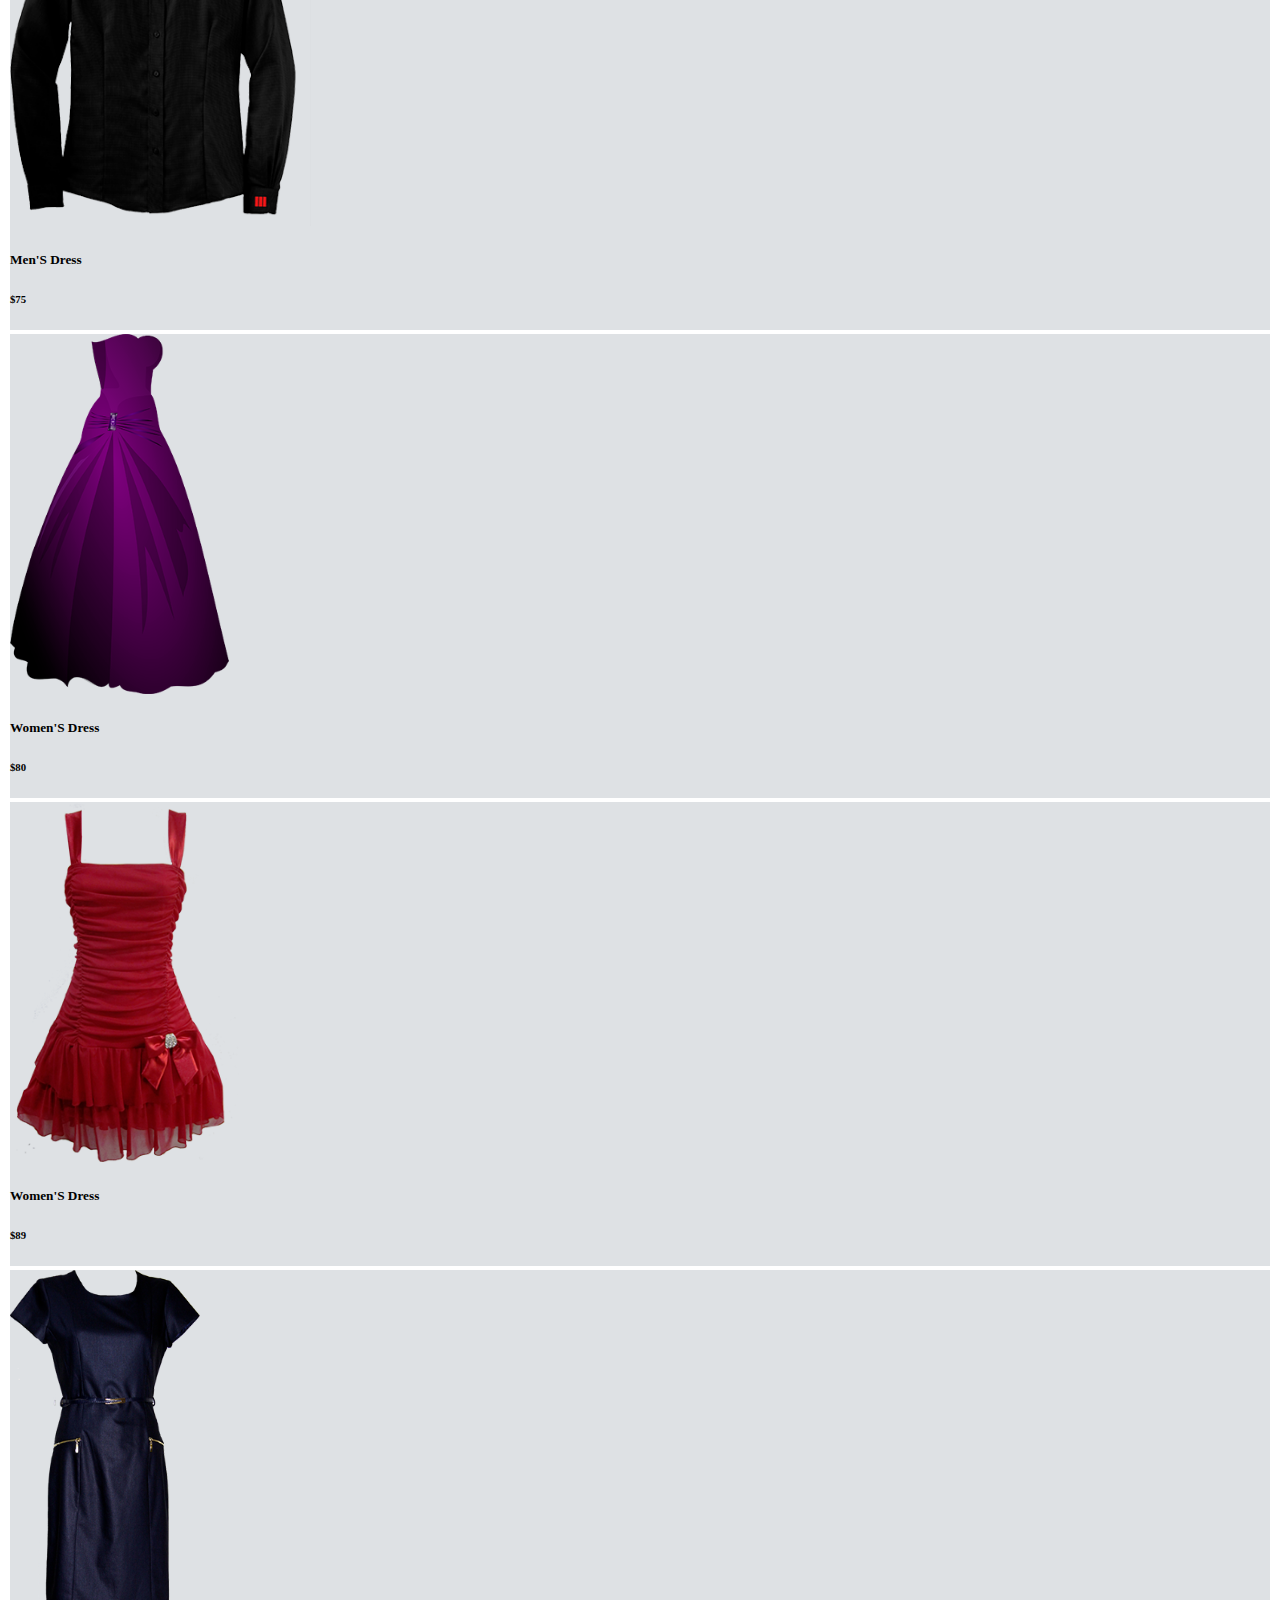
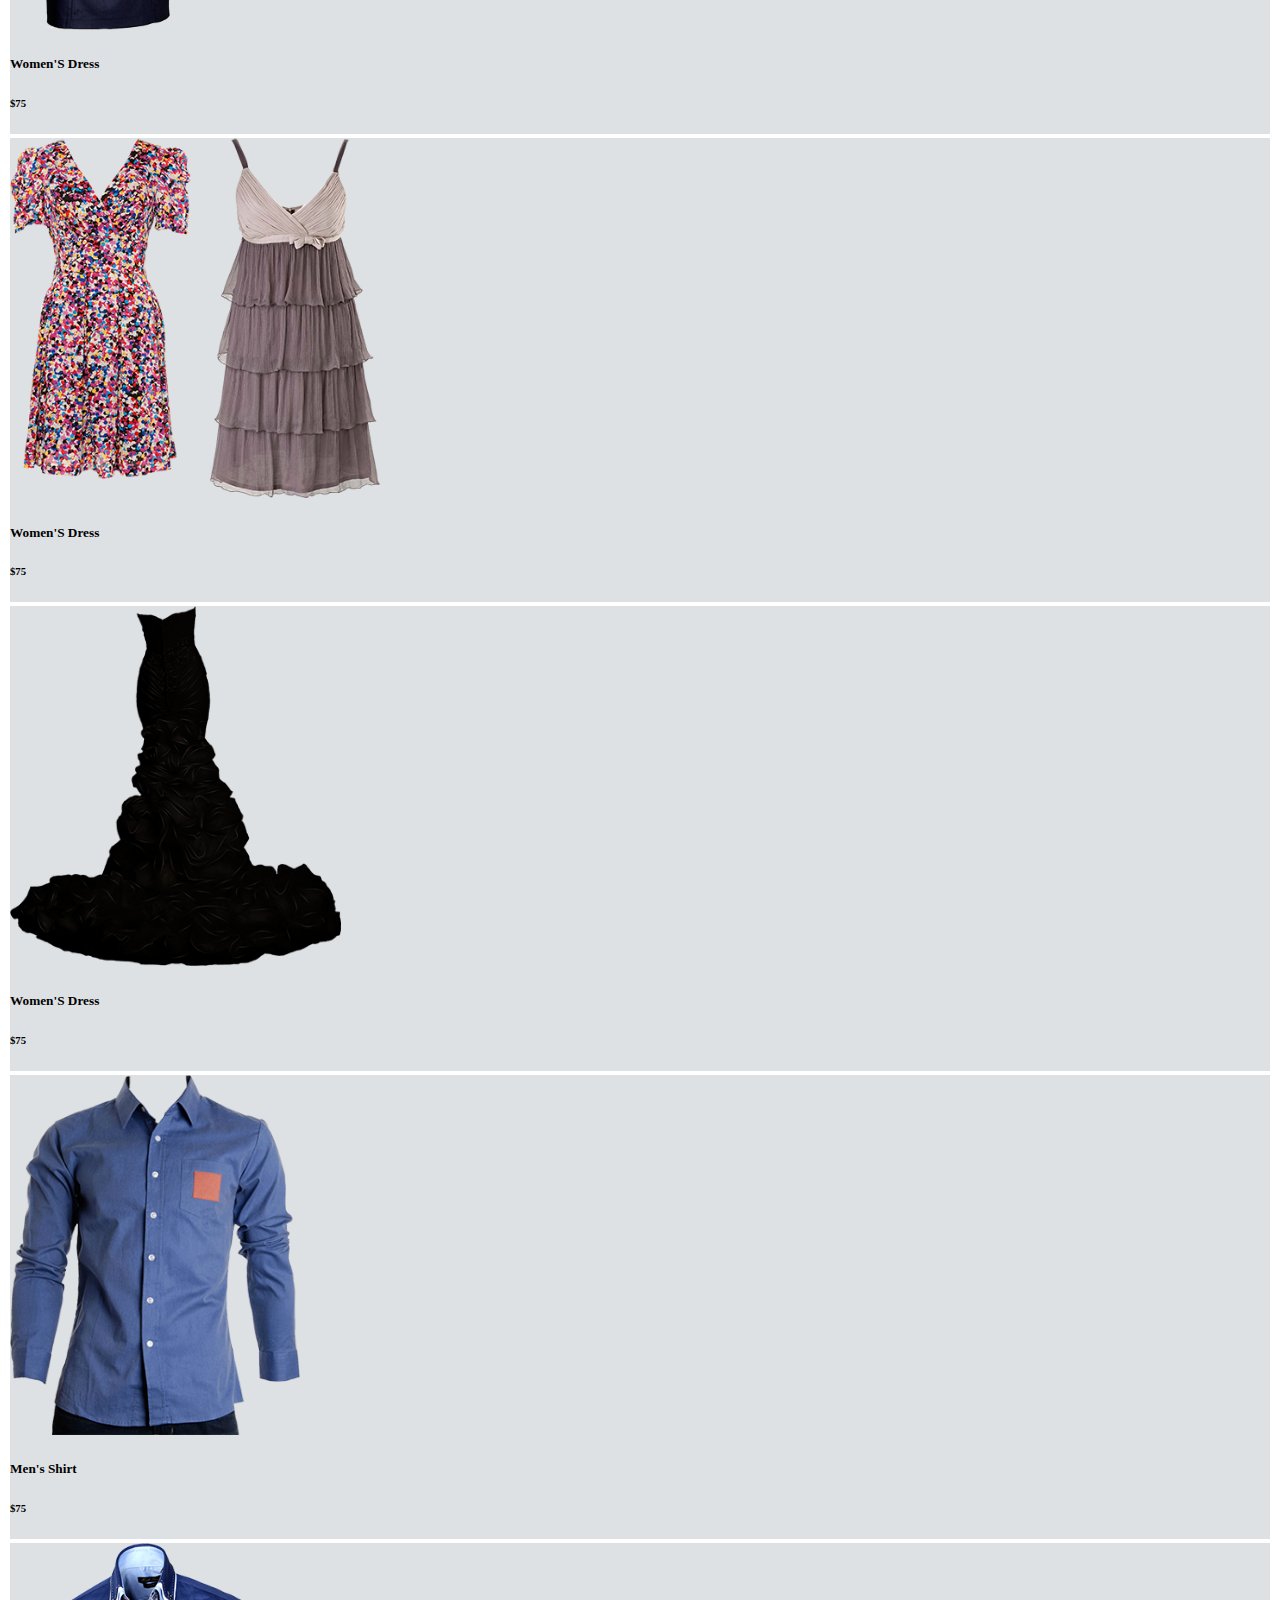
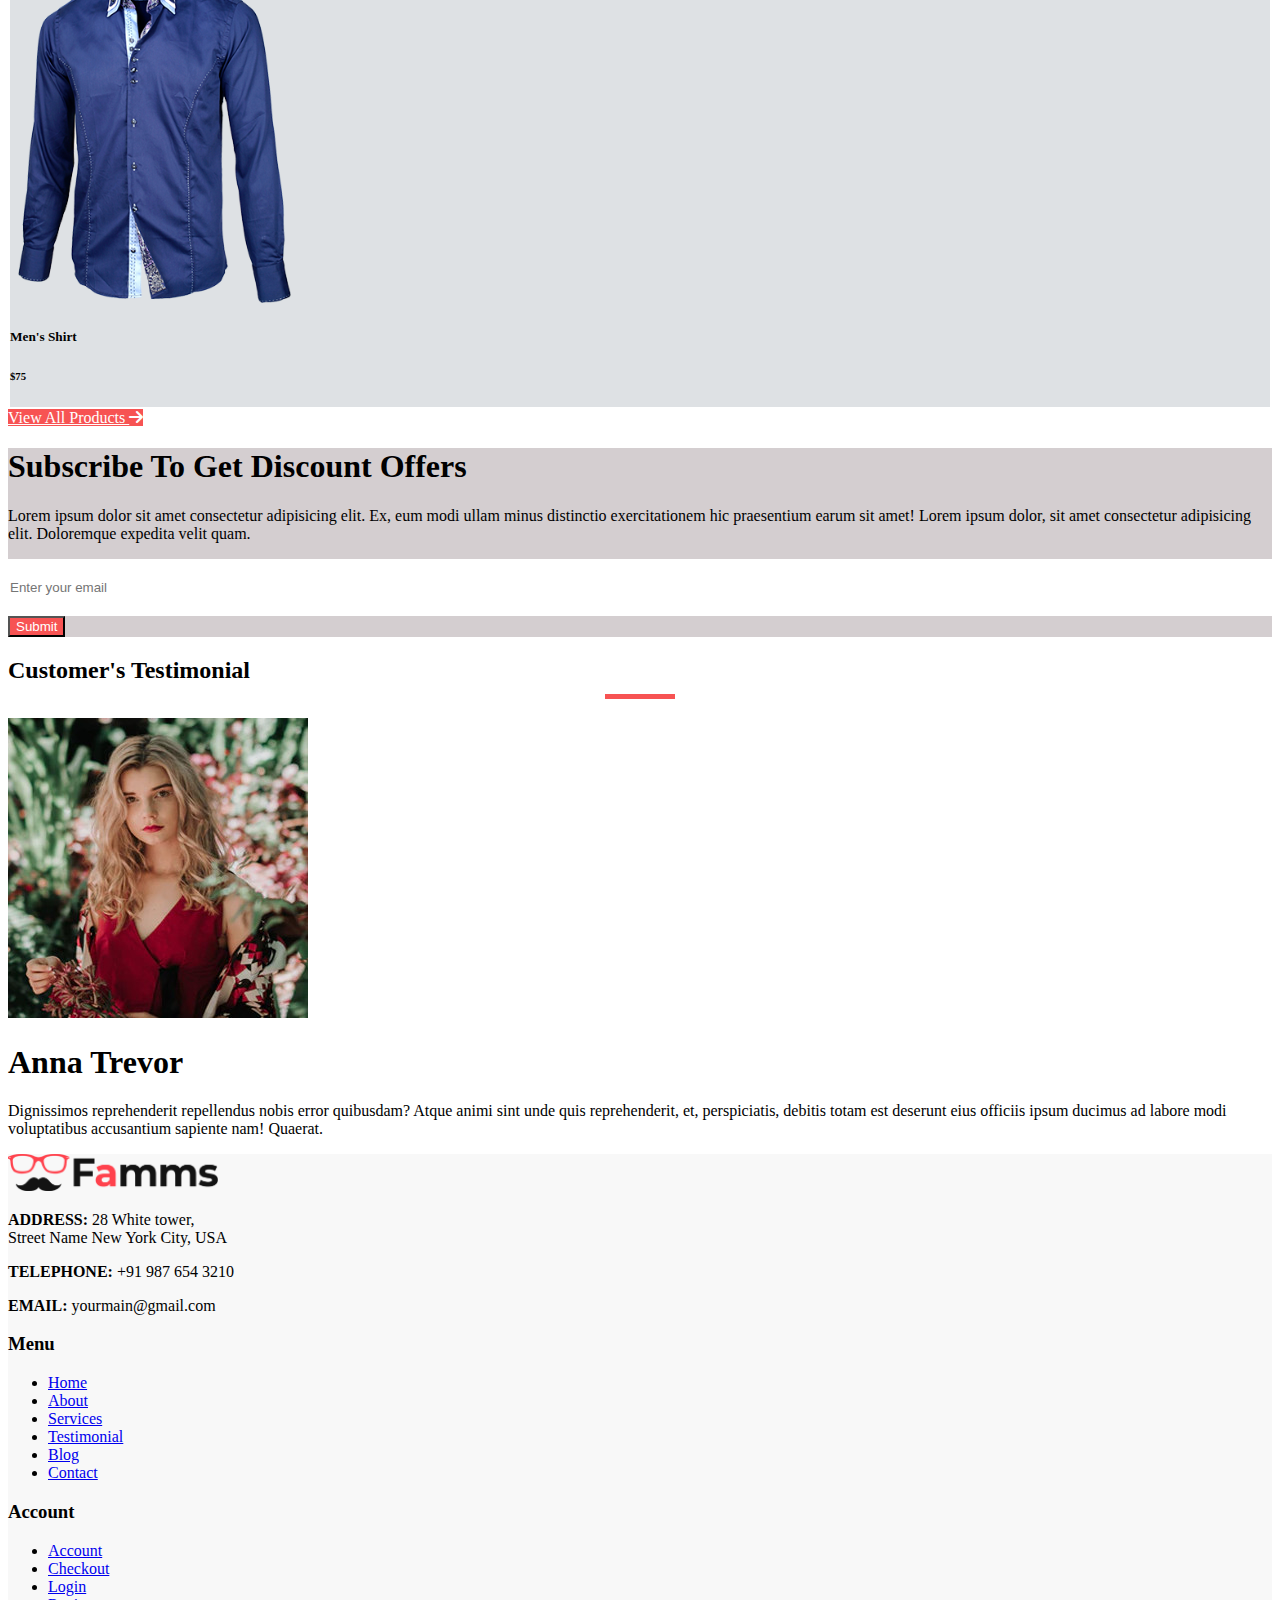
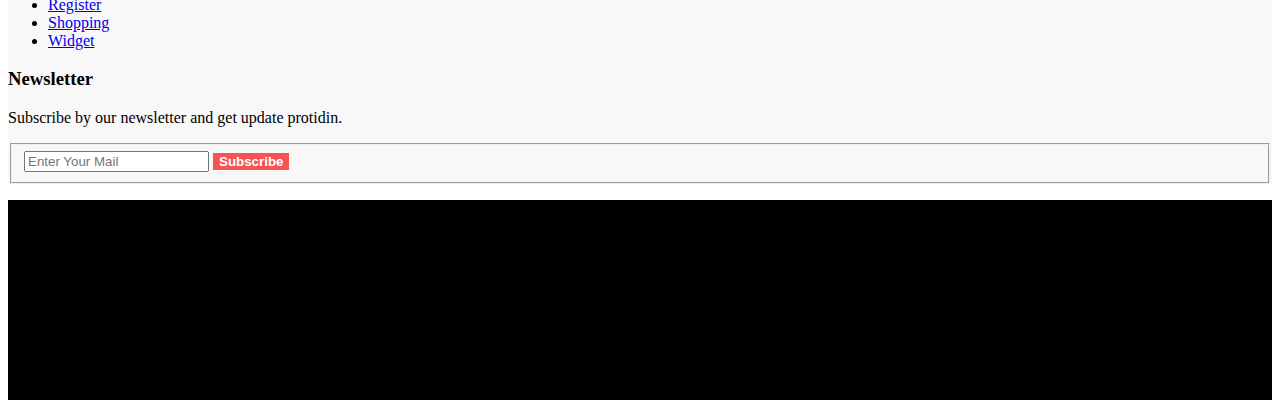
==== commit 84ecdf55: "tow famms" ====
--- a/index.html
+++ b/index.html
@@ -13,7 +13,7 @@
     <header>
       <div class="container">
         <nav class="navbar navbar-expand-lg bg-body-tertiary fixed-top shadow">
-            <div class="container-fluid">
+            <div class="container">
               <a class="navbar-brand px-5" href="#"><img src="images/logo.png" alt="" style="max-width: 200px;"></a>
               <button class="navbar-toggler" type="button" data-bs-toggle="collapse" data-bs-target="#navbarSupportedContent" aria-controls="navbarSupportedContent" aria-expanded="false" aria-label="Toggle navigation">
                 <span class="navbar-toggler-icon"></span>
@@ -367,7 +367,7 @@
                      <a href="#"><img width="210" src="images/logo.png" alt="#" /></a>
                    </div>
                    <div class="information_f">
-                     <p><strong>ADDRESS:</strong> 28 White tower, Street Name New York City, USA</p>
+                     <p><strong>ADDRESS:</strong> 28 White tower, <br> Street Name New York City, USA</p>
                      <p><strong>TELEPHONE:</strong> +91 987 654 3210</p>
                      <p><strong>EMAIL:</strong> yourmain@gmail.com</p>
                    </div>
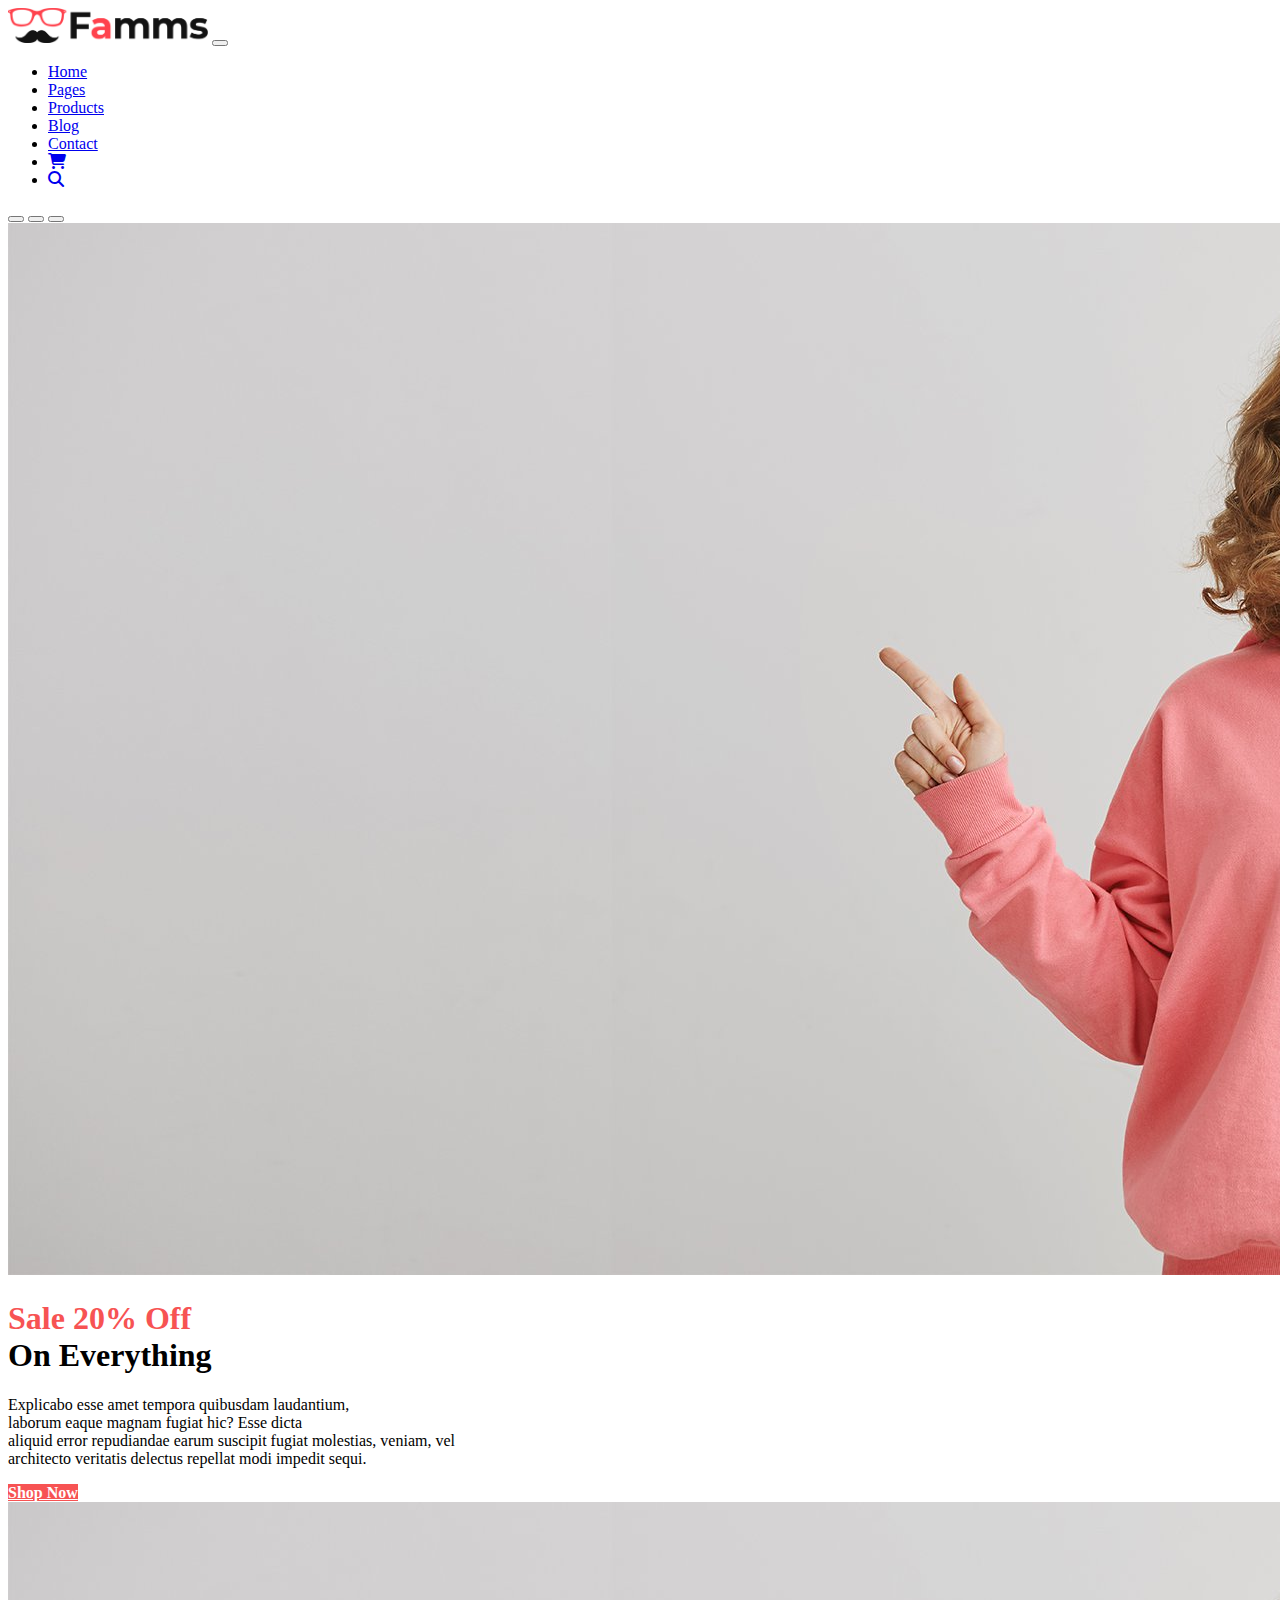
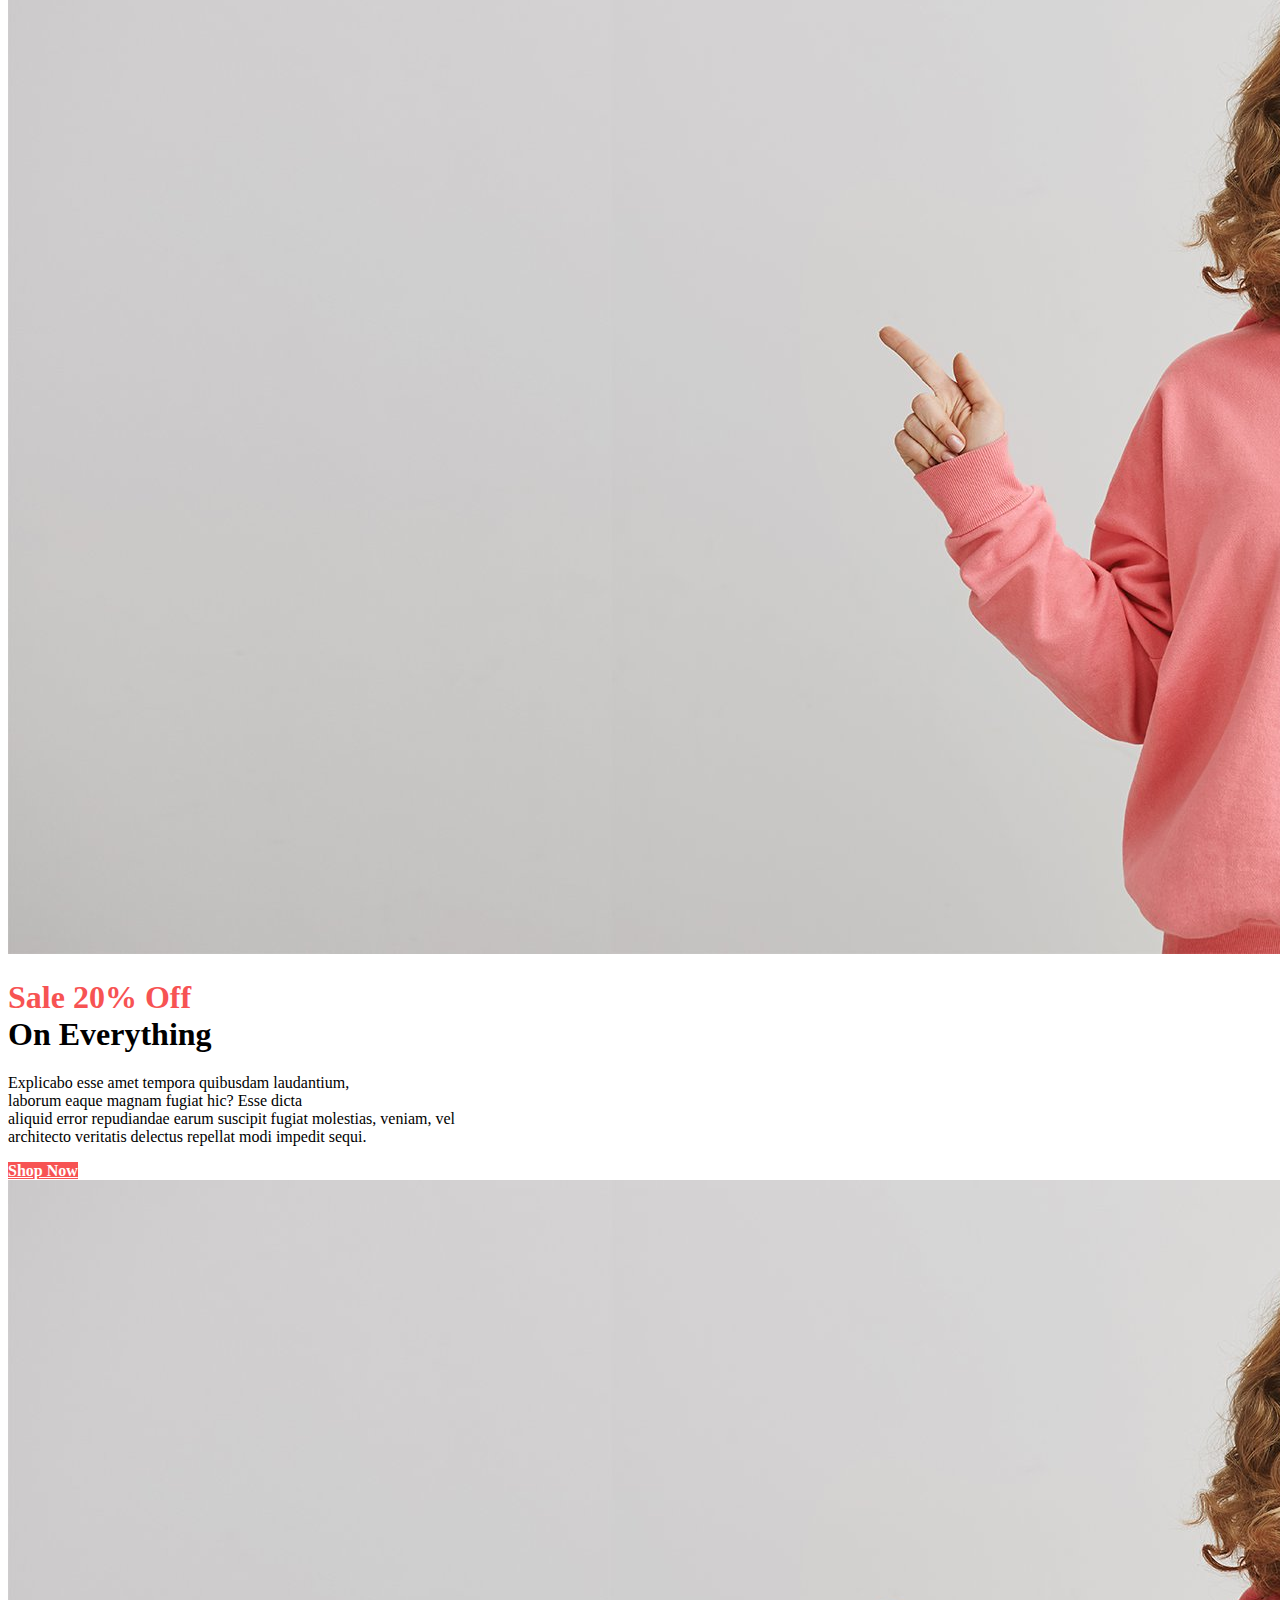
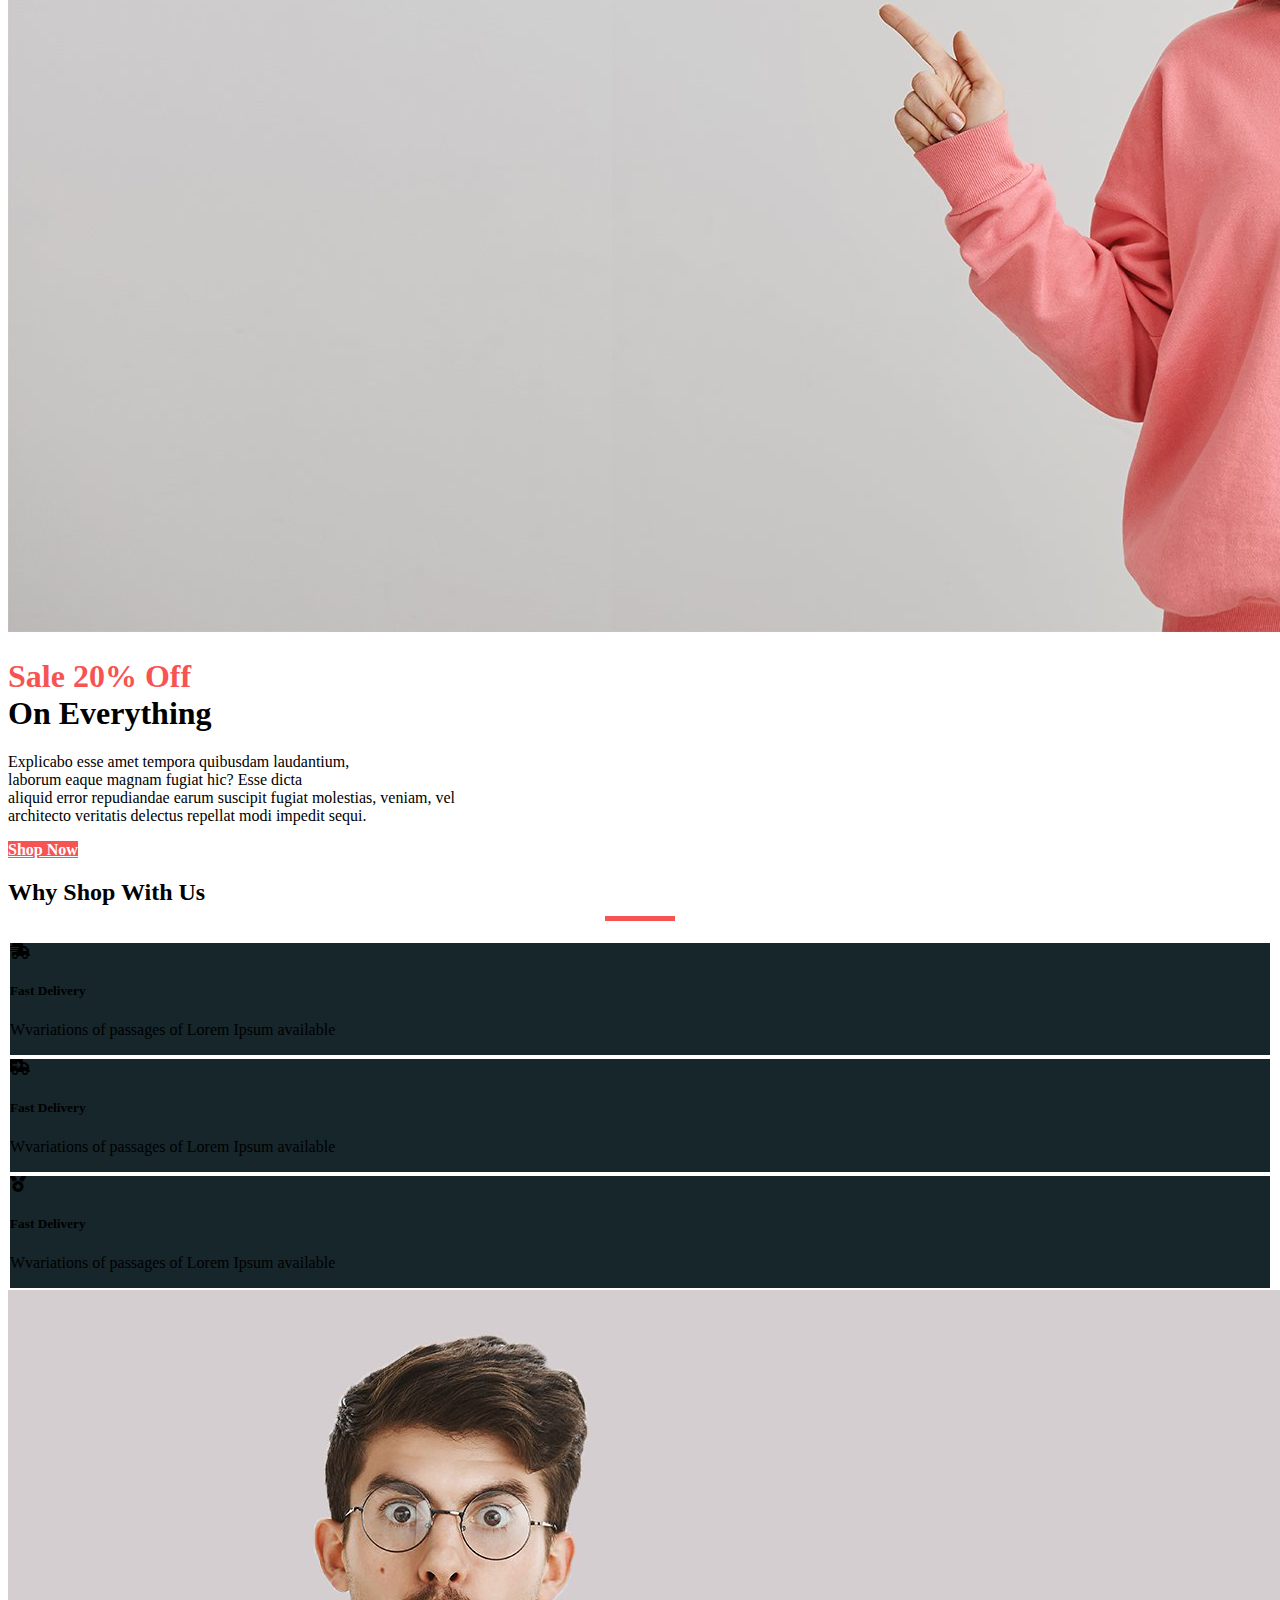
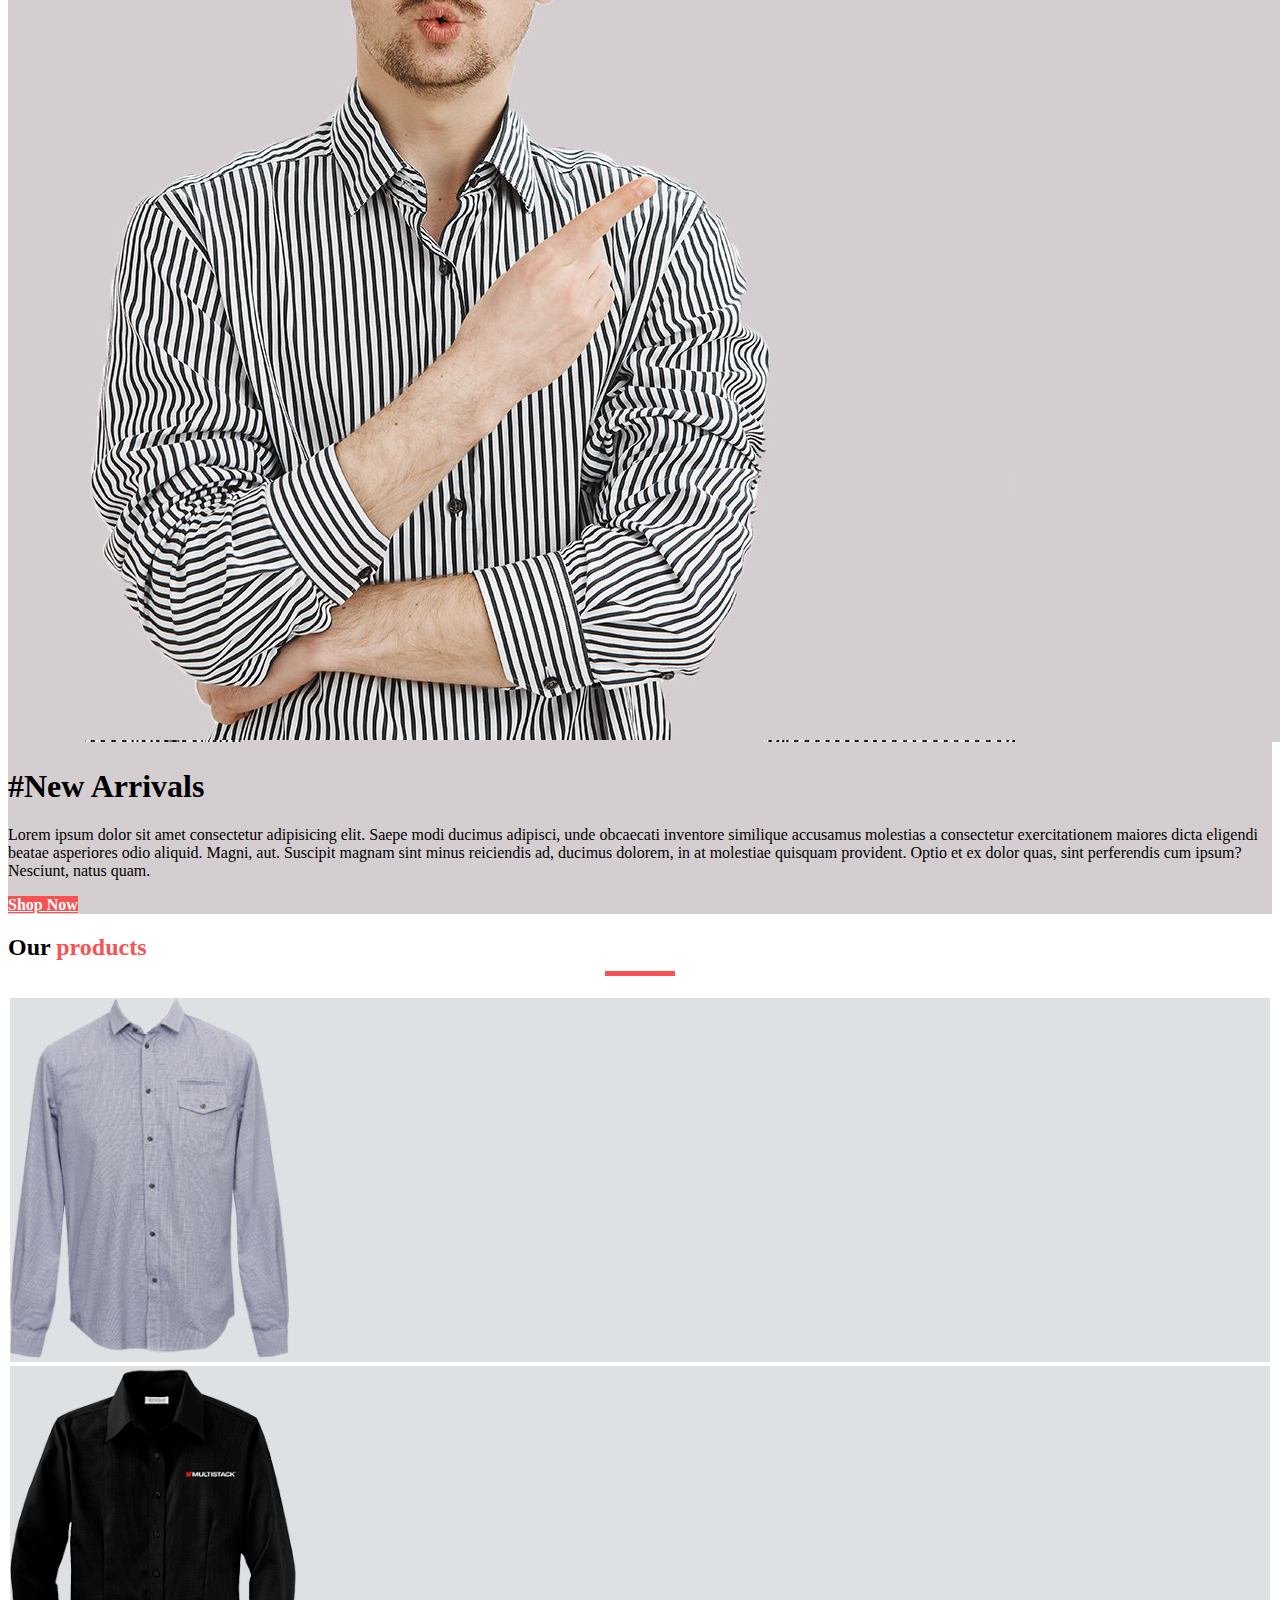
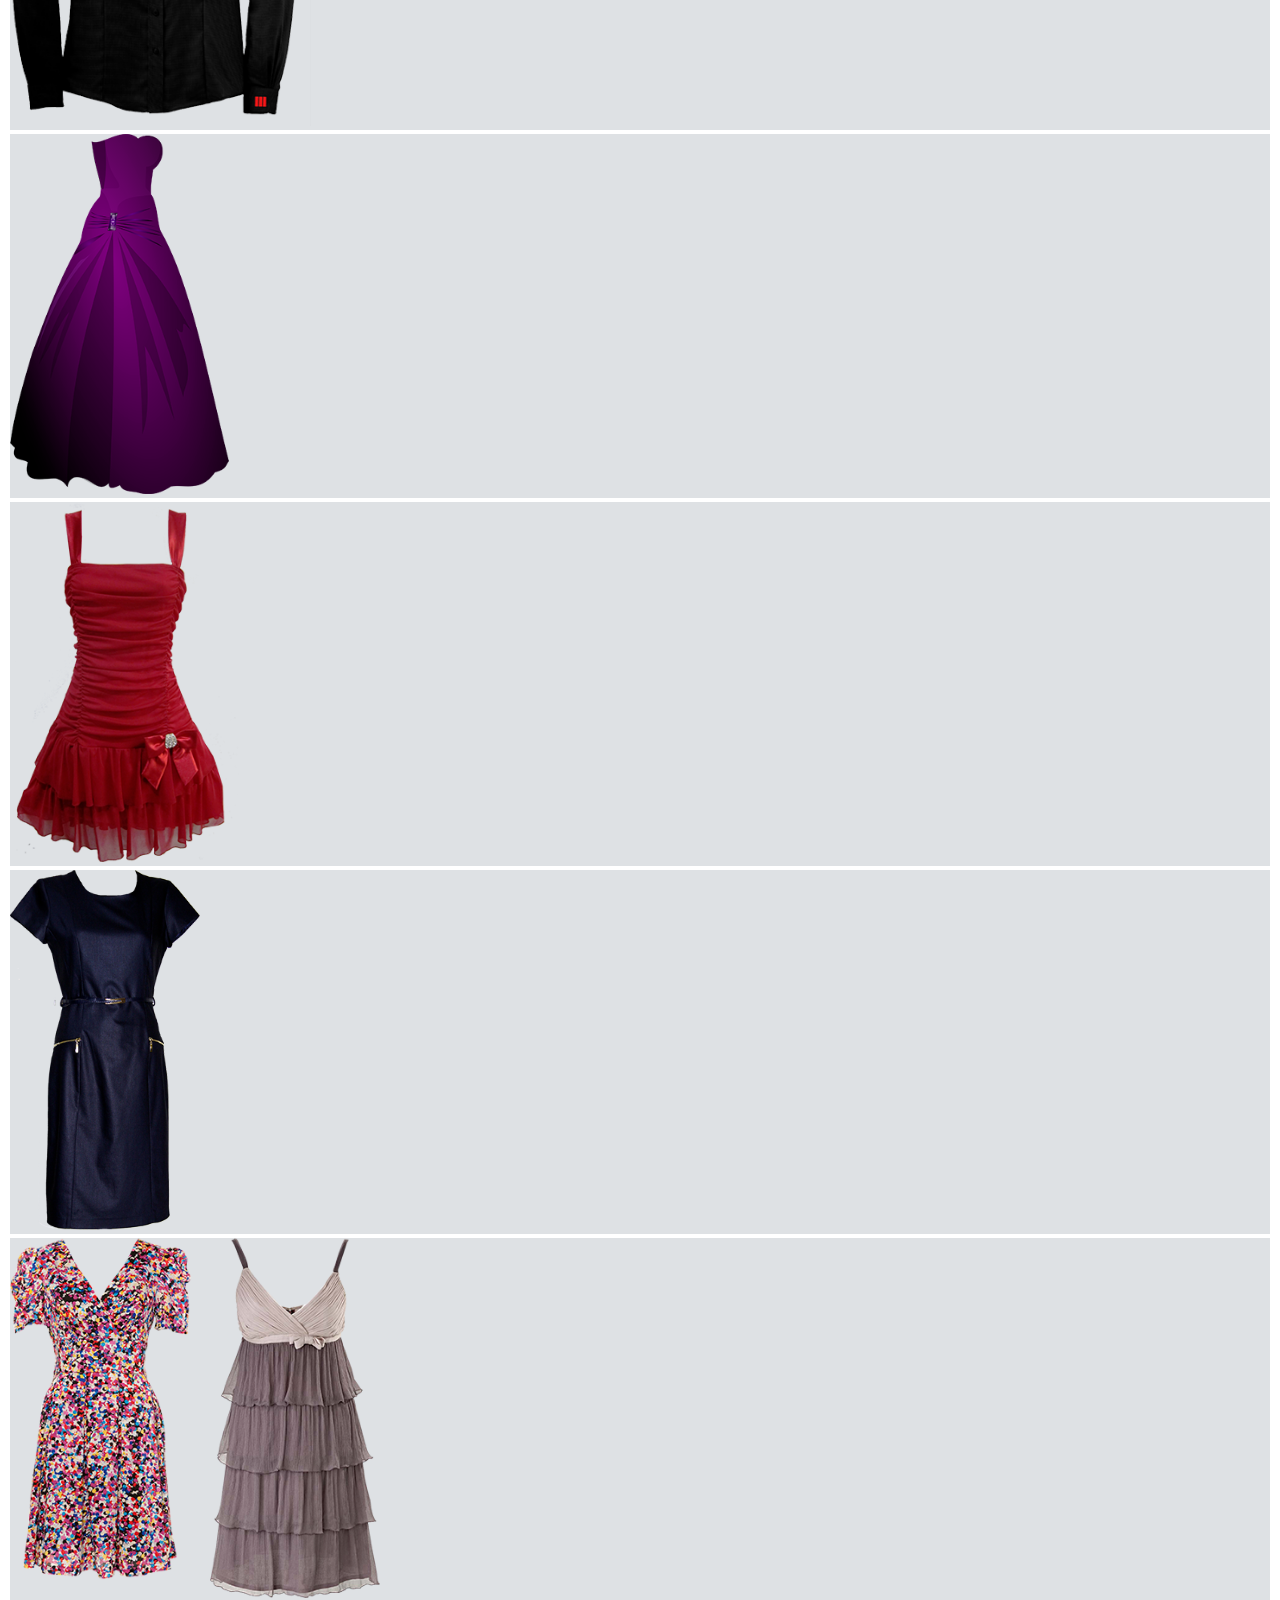
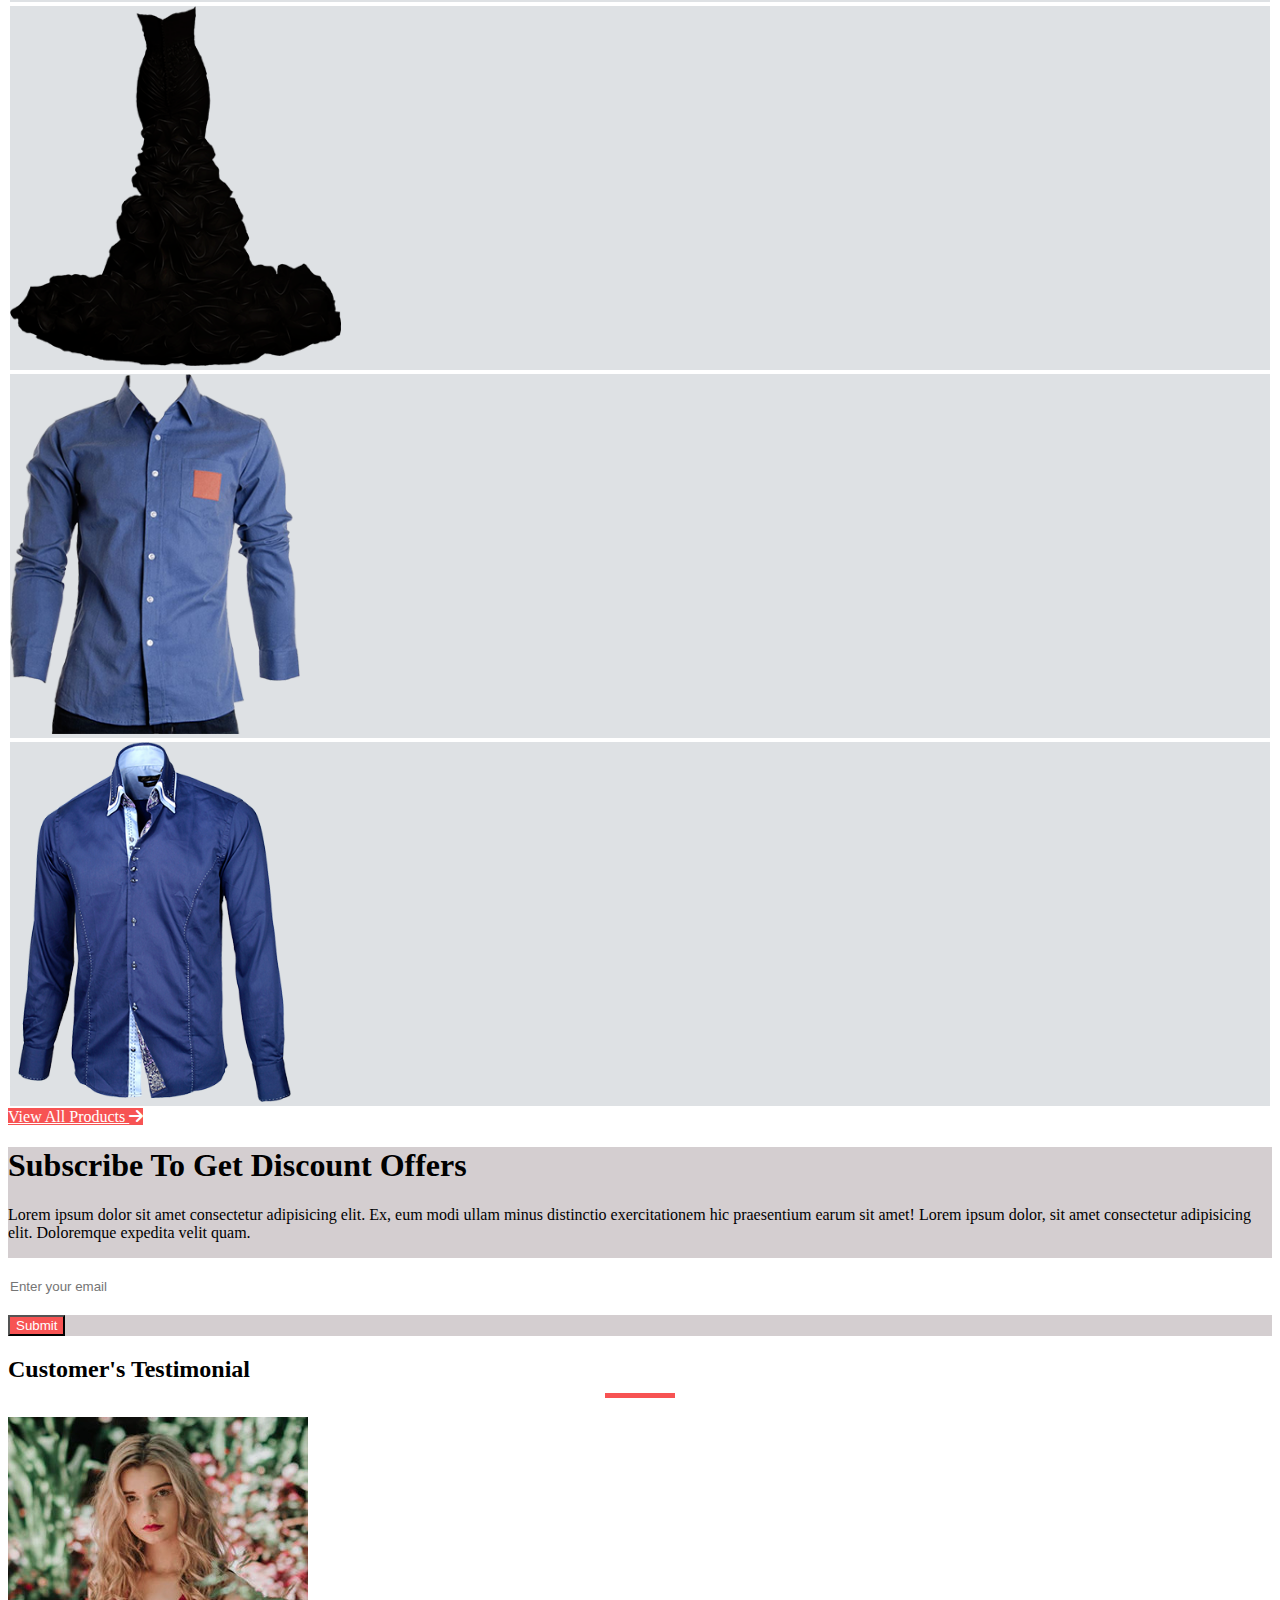
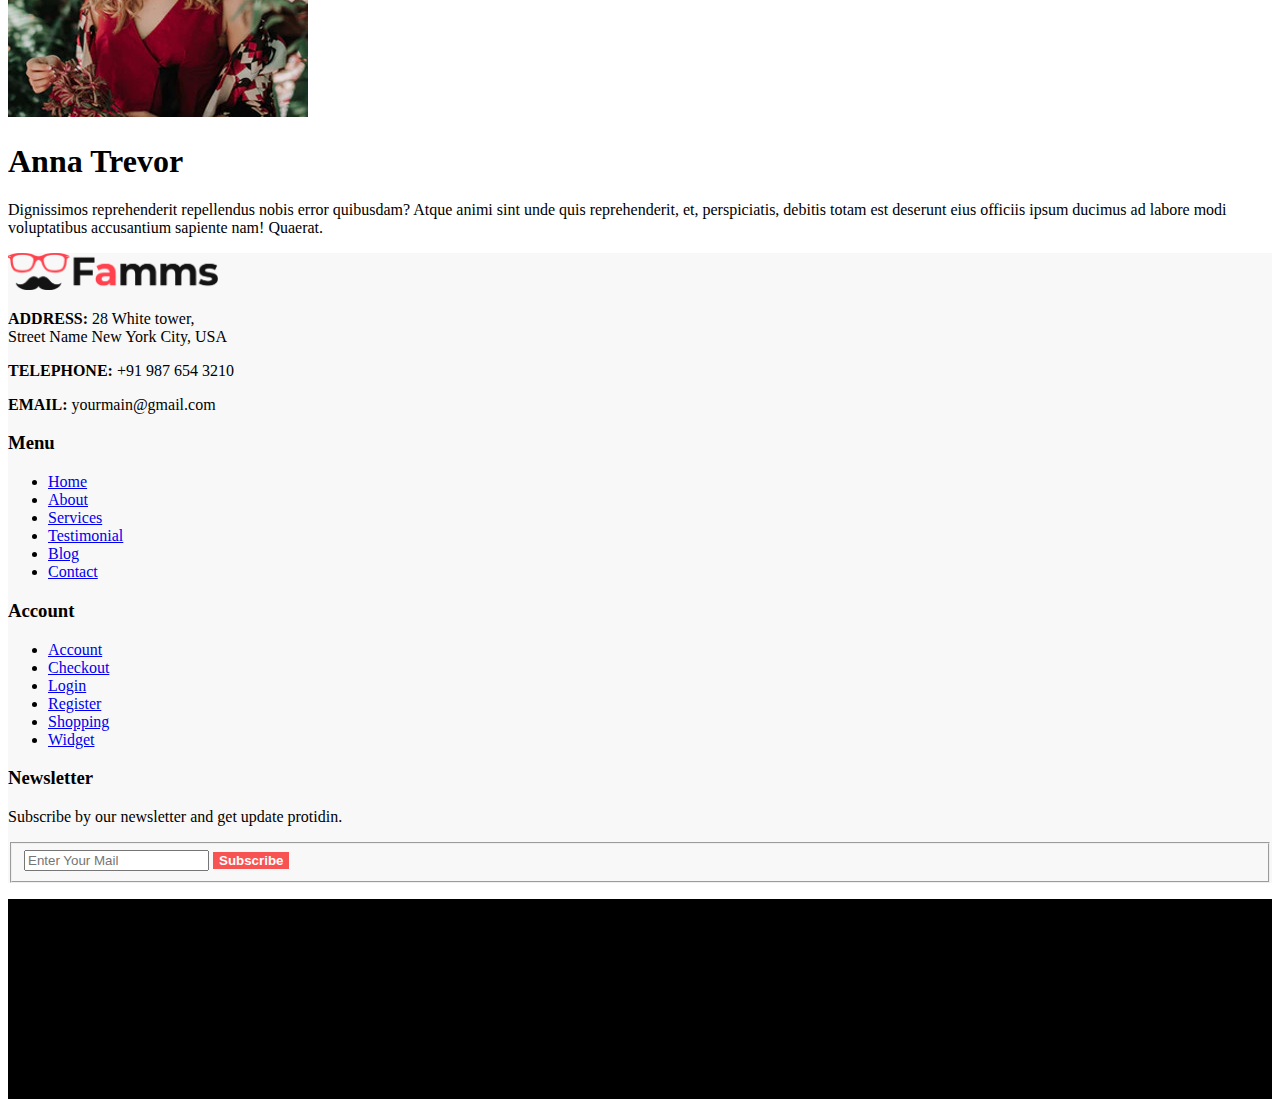
==== commit 68997262: "card hover" ====
--- a/index.html
+++ b/index.html
@@ -135,6 +135,7 @@
         </div>
       </div>
     </section>
+
     <section class="man-body">
       <div class="container mt-5">
         <div class="row">
@@ -154,6 +155,7 @@
           </div>
         </div>
     </section>
+    
     <section>
       <div class="container mt-5" id="products">
         <div class="text-center">
@@ -166,7 +168,7 @@
                 <div class="img-box text-center d-flex justify-content-center align-items-center">
                   <img src="images/p1.png" style="max-width: 100%; max-height: 360px;" alt="">
                 </div>
-                <div class="p-5 d-flex justify-content-around">
+                <div class="p-5 d-flex justify-content-around taitelss align-items-center text-light">
                   <h5>
                     Men's Shirt
                  </h5>
@@ -183,7 +185,7 @@
                 <div class="img-box text-center d-flex justify-content-center align-items-center">
                   <img src="images/p2.png" style="max-width: 100%; max-height: 360px;" alt="">
                 </div>
-                <div class="p-5 d-flex justify-content-around">
+                <div class="p-5 d-flex justify-content-around taitelss align-items-center text-light">
                   <h5>
                     Men'S Dress
                  </h5>
@@ -200,7 +202,7 @@
                 <div class="img-box text-center d-flex justify-content-center align-items-center">
                   <img src="images/p3.png" style="max-width: 100%; max-height: 360px;" alt="">
                 </div>
-                <div class="p-5 d-flex justify-content-around">
+                <div class="p-5 d-flex justify-content-around  taitelss align-items-center text-light">
                   <h5>
                     Women'S Dress
                  </h5>
@@ -217,7 +219,7 @@
                 <div class="img-box text-center d-flex justify-content-center align-items-center">
                   <img src="images/p4.png" style="max-width: 100%; max-height: 360px;" alt="">
                 </div>
-                <div class="p-5 d-flex justify-content-around">
+                <div class="p-5 d-flex justify-content-around taitelss align-items-center text-light">
                   <h5>
                     Women'S Dress
                  </h5>
@@ -234,7 +236,7 @@
                 <div class="img-box text-center d-flex justify-content-center align-items-center">
                   <img src="images/p5.png" style="max-width: 100%; max-height: 360px;" alt="">
                 </div>
-                <div class="p-5 d-flex justify-content-around">
+                <div class="p-5 d-flex justify-content-around taitelss align-items-center text-light">
                   <h5>
                     Women'S Dress
                  </h5>
@@ -251,7 +253,7 @@
                 <div class="img-box text-center d-flex justify-content-center align-items-center">
                   <img src="images/p6.png" style="max-width: 100%; max-height: 360px;" alt="">
                 </div>
-                <div class="p-5 d-flex justify-content-around">
+                <div class="p-5 d-flex justify-content-around taitelss align-items-center text-light">
                   <h5>
                     Women'S Dress
                  </h5>
@@ -268,7 +270,7 @@
                 <div class="img-box text-center d-flex justify-content-center align-items-center">
                   <img src="images/p7.png" style="max-width: 100%; max-height: 360px;" alt="">
                 </div>
-                <div class="p-5 d-flex justify-content-around">
+                <div class="p-5 d-flex justify-content-around taitelss align-items-center text-light">
                   <h5>
                     Women'S Dress
                  </h5>
@@ -285,7 +287,7 @@
                 <div class="img-box text-center d-flex justify-content-center align-items-center">
                   <img src="images/p8.png" style="max-width: 100%; max-height: 360px;" alt="">
                 </div>
-                <div class="p-5 d-flex justify-content-around">
+                <div class="p-5 d-flex justify-content-around taitelss align-items-center text-light">
                   <h5>
                     Men's Shirt
                  </h5>
@@ -302,7 +304,7 @@
                 <div class="img-box text-center d-flex justify-content-center align-items-center">
                   <img src="images/p9.png" style="max-width: 100%; max-height: 360px;" alt="">
                 </div>
-                <div class="p-5 d-flex justify-content-around">
+                <div class="p-5 d-flex justify-content-around taitelss align-items-center text-light">
                   <h5>
                     Men's Shirt
                  </h5>
--- a/Css/style.css
+++ b/Css/style.css
@@ -51,11 +51,24 @@
 }
 .card{
     border: 2px solid white;
+    position: relative;
+    overflow: hidden;
 }
-.card:hover{
+.taitelss{
+    background-color: rgba(3, 14, 10, 0.377);
+    position: absolute;
+    top: -100%;
+    left: 0;
+    height: 100%;
+    width: 100%;
+    box-sizing: border-box;
+    transition: all 3s;
+}
+.card:hover .taitelss{
     border: 2px solid rgb(247, 83, 83);
     transition: 1s;
     box-shadow: brown;
+    top: 0;
 }
 .View-btn{
     background-color: rgb(247, 83, 83);
